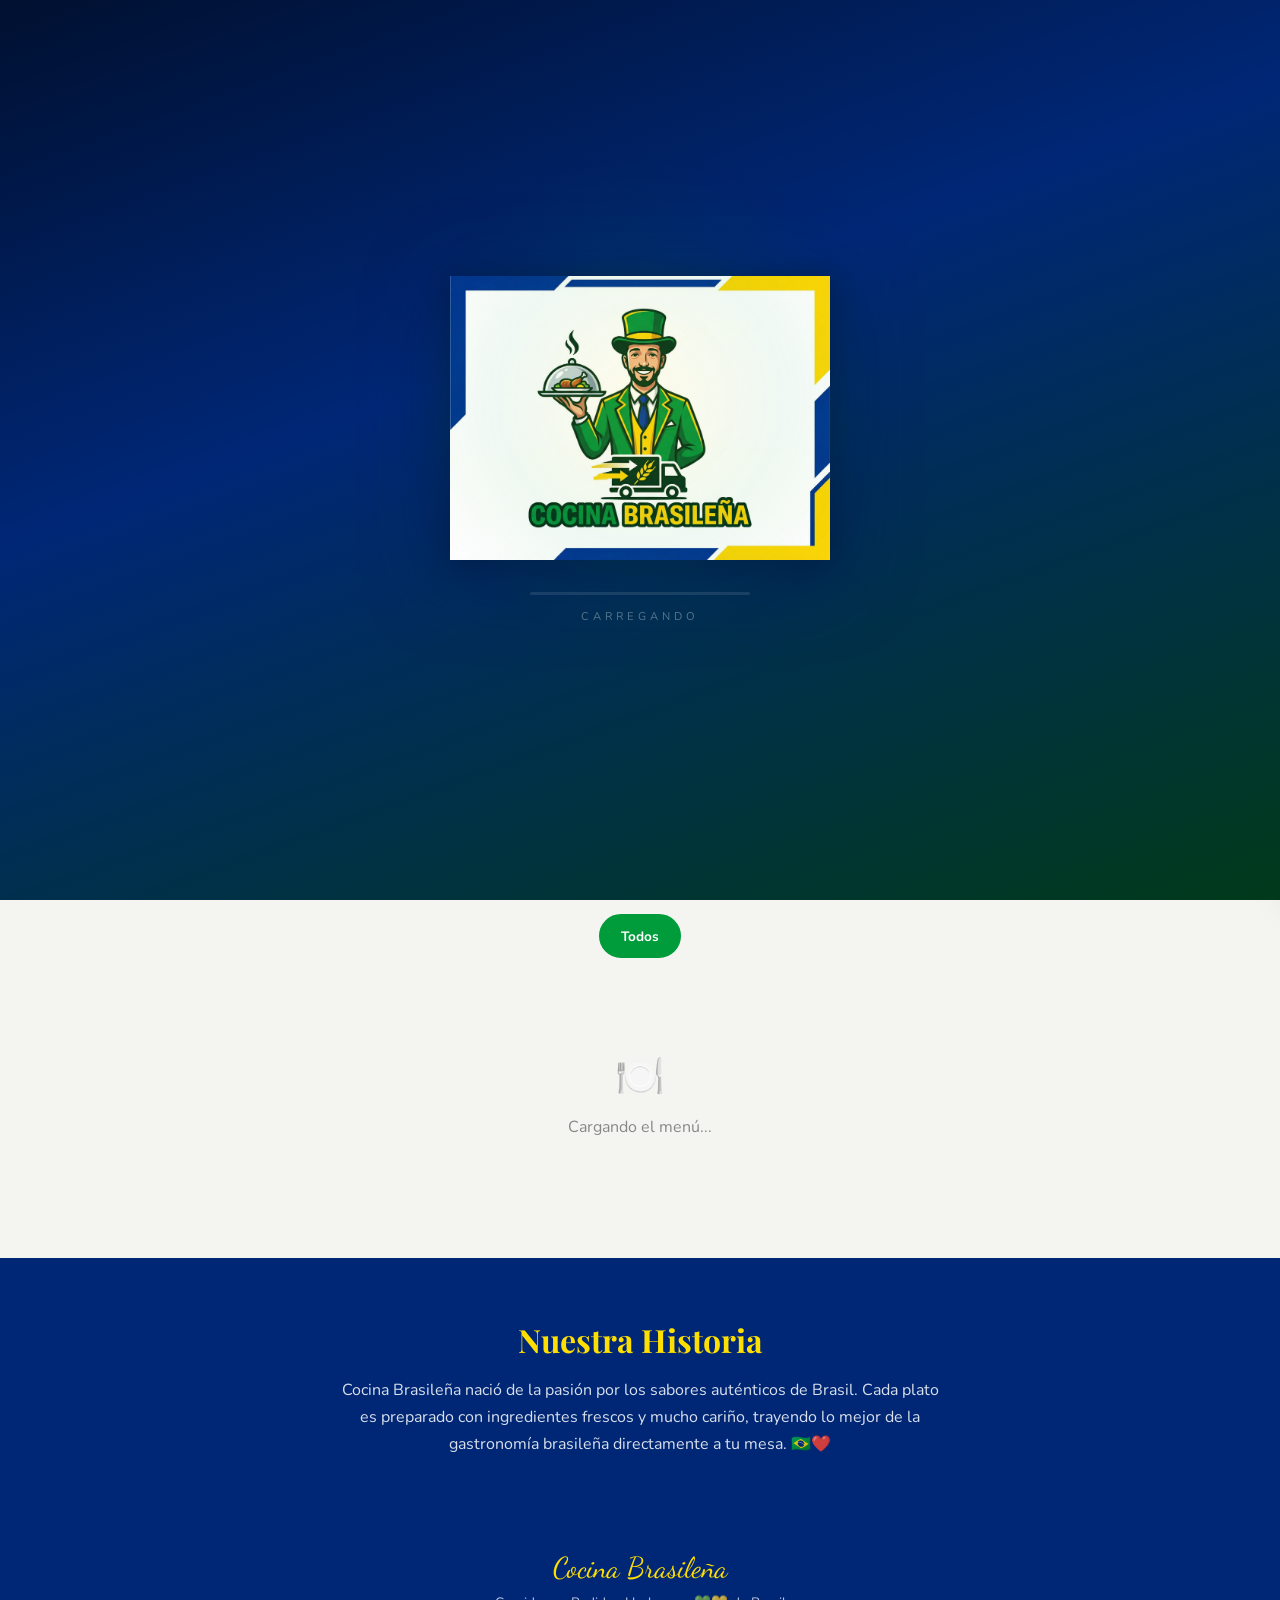
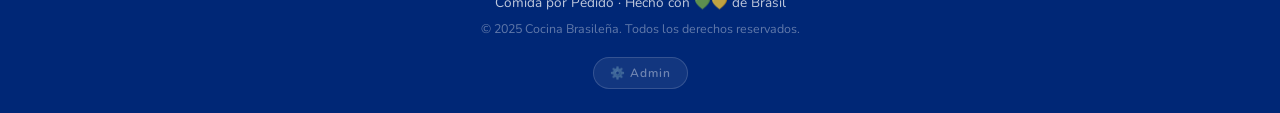
==== index.html @ b1b9028b "Add files via upload" ====
<!DOCTYPE html>
<html lang="es-AR">
<head>
  <meta charset="UTF-8">
  <meta name="viewport" content="width=device-width, initial-scale=1.0">
  <title>Cocina Brasileña — Comida por Pedido</title>
  <meta name="description" content="Los mejores sabores de Brasil, frescos y entregados para vos.">
  <link rel="icon" href="data:image/svg+xml,<svg xmlns='http://www.w3.org/2000/svg' viewBox='0 0 100 100'><text y='.9em' font-size='90'>🇧🇷</text></svg>">
  <link rel="stylesheet" href="css/style.css?v=1.8">
</head>
<body>

<!-- ═══════════════════════════════════════════
     LOADING SCREEN
══════════════════════════════════════════════ -->
<div id="loading-screen">

  <!-- Partículas flutuantes -->
  <div class="loading-particles" id="loading-particles"></div>

  <!-- Logo animado -->
  <div class="loading-logo-wrap">
    <img src="img/logo.png" alt="Cocina Brasileña" class="loading-logo-img" id="loading-logo">
    <div class="loading-logo-glow"></div>
  </div>

  <!-- Barra de progresso -->
  <div class="loading-bar-wrap">
    <div class="loading-bar"></div>
  </div>
  <div class="loading-dots">Carregando</div>
</div>

<!-- ═══════════════════════════════════════════
     STATUS BANNER
══════════════════════════════════════════════ -->
<div id="status-banner"></div>

<!-- ═══════════════════════════════════════════
     HEADER
══════════════════════════════════════════════ -->
<header class="site-header">
  <div class="header-top">
    <div class="logo-wrap">
      <img class="logo-img" src="" alt="Logo" style="display:none" onerror="this.style.display='none'">
      <div class="logo-name">
        Cocina Brasileña
        <small>Comida por Pedido</small>
      </div>
    </div>

    <div class="header-actions">
      <button class="btn-cart" title="Carrito">
        <svg width="18" height="18" viewBox="0 0 24 24" fill="none" stroke="currentColor" stroke-width="2.2" stroke-linecap="round" stroke-linejoin="round"><circle cx="9" cy="21" r="1"/><circle cx="20" cy="21" r="1"/><path d="M1 1h4l2.68 13.39a2 2 0 0 0 2 1.61h9.72a2 2 0 0 0 2-1.61L23 6H6"/></svg>
        <span class="btn-cart-label">Carrito</span>
        <span class="cart-count">0</span>
      </button>
      <button class="btn-hamburger" id="btn-hamburger" aria-label="Menú" aria-expanded="false">
        <span></span><span></span><span></span>
      </button>
    </div>
  </div>

  <nav class="main-nav" id="main-nav">
    <ul>
      <li><a href="#inicio" class="active">Inicio</a></li>
      <li><a href="#cardapio">Menú</a></li>
      <li><a href="#sobre">Nosotros</a></li>
    </ul>
  </nav>
  <!-- Overlay mobile para fechar o menu -->
  <div class="nav-overlay" id="nav-overlay"></div>
</header>

<!-- ═══════════════════════════════════════════
     HERO SLIDER
══════════════════════════════════════════════ -->
<section id="inicio" class="hero-slider">
  <div class="slides-track"></div>
  <button class="slider-btn prev">&#8249;</button>
  <button class="slider-btn next">&#8250;</button>
  <div class="slider-dots"></div>
</section>

<!-- ═══════════════════════════════════════════
     PRODUCTS
══════════════════════════════════════════════ -->
<section id="cardapio" class="products-section">
  <div class="section-title">
    <h2>Nuestro Menú</h2>
    <p>Hecho con amor, sabor y mucho condimento brasileño 🌶️</p>
  </div>

  <div class="categories-bar">
    <button class="cat-btn active" data-cat="todos">Todos</button>
  </div>

  <div id="products-grid" class="products-grid">
    <div style="grid-column:1/-1;text-align:center;padding:60px;color:#888">
      <div style="font-size:2.5rem;margin-bottom:12px">🍽️</div>
      <p>Cargando el menú...</p>
    </div>
  </div>
</section>

<section id="sobre" style="background:var(--azul);color:#fff;padding:60px 5%;text-align:center">
  <h2 style="font-family:var(--font-display);font-size:2rem;margin-bottom:16px;color:var(--amarelo)">Nuestra Historia</h2>
  <p style="max-width:600px;margin:0 auto;opacity:0.85;line-height:1.7">
    Cocina Brasileña nació de la pasión por los sabores auténticos de Brasil.
    Cada plato es preparado con ingredientes frescos y mucho cariño,
    trayendo lo mejor de la gastronomía brasileña directamente a tu mesa.
    🇧🇷❤️
  </p>
</section>

<footer>
  <div class="footer-logo">Cocina Brasileña</div>
  <p>Comida por Pedido · Hecho con 💚💛 de Brasil</p>
  <p style="margin-top:8px;font-size:0.78rem;opacity:0.5">© 2025 Cocina Brasileña. Todos los derechos reservados.</p>
  <a href="admin/index.html" class="footer-admin-link" title="Área administrativa">⚙️ Admin</a>
</footer>

<div id="cart-overlay" class="cart-overlay"></div>

<aside id="cart-drawer">
  <div class="cart-header">
    <h3>🛒 Mi Carrito</h3>
    <button class="cart-close">✕</button>
  </div>
  <div id="cart-items" class="cart-items"></div>
  <div class="cart-footer">
    <div class="cart-total">
      <span>Total del pedido</span>
      <span id="cart-total-value" class="cart-total-value">$ 0,00</span>
    </div>
    <button class="btn-checkout">
      📲 Finalizar Pedido por WhatsApp
    </button>
  </div>
</aside>

<div id="checkout-modal">
  <div class="modal-box">
    <div class="modal-header">
      <h3>📋 Datos de Entrega</h3>
      <p>Completá tus datos para finalizar el pedido</p>
    </div>
    <div class="modal-body">
      <div class="form-group">
        <label>👤 Tu Nombre</label>
        <input id="cust-name" type="text" placeholder="Nombre completo" required>
      </div>
      <div class="form-group">
        <label>📱 WhatsApp</label>
        <input id="cust-wpp" type="tel" placeholder="(11) 1234-5678" required>
      </div>
      <div class="form-group">
        <label>📍 Dirección de Entrega</label>
        <div class="address-row">
          <input id="cust-rua" type="text" placeholder="Nombre de la calle / avenida" required>
          <input id="cust-num" type="text" placeholder="Número" required>
        </div>
        <div style="margin-top:10px">
          <input id="cust-bairro" type="text" placeholder="Barrio" required>
        </div>
      </div>
    </div>
    <div class="modal-footer">
      <button class="btn-cancel">Volver</button>
      <button class="btn-confirm">
        <svg width="20" height="20" viewBox="0 0 24 24" fill="currentColor"><path d="M17.472 14.382c-.297-.149-1.758-.867-2.03-.967-.273-.099-.471-.148-.67.15-.197.297-.767.966-.94 1.164-.173.199-.347.223-.644.075-.297-.15-1.255-.463-2.39-1.475-.883-.788-1.48-1.761-1.653-2.059-.173-.297-.018-.458.13-.606.134-.133.298-.347.446-.52.149-.174.198-.298.298-.497.099-.198.05-.371-.025-.52-.075-.149-.669-1.612-.916-2.207-.242-.579-.487-.5-.669-.51-.173-.008-.371-.01-.57-.01-.198 0-.52.074-.792.372-.272.297-1.04 1.016-1.04 2.479 0 1.462 1.065 2.875 1.213 3.074.149.198 2.096 3.2 5.077 4.487.709.306 1.262.489 1.694.625.712.227 1.36.195 1.871.118.571-.085 1.758-.719 2.006-1.413.248-.694.248-1.289.173-1.413-.074-.124-.272-.198-.57-.347z"/><path d="M11.999 0C5.373 0 0 5.373 0 12c0 2.117.554 4.1 1.523 5.82L0 24l6.335-1.51A11.945 11.945 0 0012 24c6.627 0 12-5.373 12-12S18.627 0 12 0zm0 21.818a9.806 9.806 0 01-4.994-1.366l-.358-.214-3.762.898.936-3.673-.234-.376A9.808 9.808 0 012.182 12C2.182 6.57 6.57 2.182 12 2.182c5.429 0 9.818 4.388 9.818 9.818 0 5.43-4.39 9.818-9.819 9.818z"/></svg>
        Enviar por WhatsApp
      </button>
    </div>
  </div>
</div>

<div id="lightbox">
  <div class="lightbox-inner">
    <img id="lightbox-img" src="" alt="Imagen ampliada">
    <button class="lightbox-close">✕</button>
  </div>
</div>

<div id="toast-container" class="toast-container"></div>

<script type="module" src="js/main.js?v=1.8"></script>
</body>
</html>
---- css/style.css ----
/* ================================================
   COCINA BRASILEÑA — MAIN STYLES
   Tema: Verde Tropical · Ouro · Azul Anil
   ================================================ */

@import url('https://fonts.googleapis.com/css2?family=Playfair+Display:wght@400;700;900&family=Nunito:wght@300;400;600;700&family=Dancing+Script:wght@700&display=swap');

/* ─── CSS VARIABLES ─────────────────────────── */
:root {
  --verde:        #009C3B;
  --verde-escuro: #006828;
  --verde-claro:  #00B347;
  --amarelo:      #FFDF00;
  --amarelo-ouro: #F0B429;
  --azul:         #002776;
  --azul-claro:   #1a3a8a;
  --branco:       #FAFAF7;
  --preto:        #111111;
  --cinza-bg:     #F4F4F0;
  --cinza-texto:  #444;
  --sombra:       0 8px 32px rgba(0,39,118,0.13);
  --sombra-card:  0 4px 24px rgba(0,39,118,0.10);
  --radius:       16px;
  --radius-sm:    8px;
  --transition:   all 0.35s cubic-bezier(0.4,0,0.2,1);
  --font-display: 'Playfair Display', serif;
  --font-body:    'Nunito', sans-serif;
  --font-script:  'Dancing Script', cursive;
}

/* ─── RESET ─────────────────────────────────── */
*, *::before, *::after { box-sizing: border-box; margin: 0; padding: 0; }
html { scroll-behavior: smooth; }
body {
  font-family: var(--font-body);
  background: var(--cinza-bg);
  color: var(--preto);
  overflow-x: hidden;
}
img { display: block; max-width: 100%; }
a { text-decoration: none; color: inherit; }
button { cursor: pointer; border: none; background: none; font-family: inherit; }

/* ─── LOADING SCREEN ─────────────────────────── */
#loading-screen {
  position: fixed; inset: 0; z-index: 9999;
  background: linear-gradient(160deg, #001030 0%, #002776 40%, #003a1a 100%);
  display: flex; flex-direction: column;
  align-items: center; justify-content: center;
  gap: 0;
  transition: opacity 0.9s ease, visibility 0.9s ease;
  overflow: hidden;
}
#loading-screen.hidden { opacity: 0; visibility: hidden; pointer-events: none; }

/* Brilho radial no centro atrás do logo */
#loading-screen::after {
  content: '';
  position: absolute;
  width: 500px; height: 500px;
  top: 50%; left: 50%;
  transform: translate(-50%, -60%);
  background: radial-gradient(ellipse, rgba(255,223,0,0.08) 0%, rgba(0,156,59,0.06) 40%, transparent 70%);
  pointer-events: none;
  animation: glow-pulse 3s ease-in-out infinite;
}
@keyframes glow-pulse { 0%,100%{opacity:0.6; transform:translate(-50%,-60%) scale(1)} 50%{opacity:1; transform:translate(-50%,-60%) scale(1.15)} }

/* Partículas flutuantes */
.loading-particles { position: absolute; inset: 0; pointer-events: none; overflow: hidden; }
.loading-particle {
  position: absolute; border-radius: 50%;
  animation: ptcl-float linear infinite; opacity: 0;
}
@keyframes ptcl-float {
  0%   { transform: translateY(0) scale(0.3); opacity: 0; }
  12%  { opacity: 0.65; }
  88%  { opacity: 0.1; }
  100% { transform: translateY(-140px) scale(1.2); opacity: 0; }
}

/* ── LOGO WRAP ── */
.loading-logo-wrap {
  position: relative;
  margin-bottom: 32px;
  animation: logo-entrance 1s cubic-bezier(0.34, 1.56, 0.64, 1) both 0.2s;
}
@keyframes logo-entrance {
  from { opacity: 0; transform: translateY(-30px) scale(0.82); }
  to   { opacity: 1; transform: translateY(0) scale(1); }
}

/* Halo de brilho atrás do logo */
.loading-logo-glow {
  position: absolute;
  inset: -20px;
  border-radius: 50%;
  background: radial-gradient(ellipse, rgba(255,223,0,0.22) 0%, rgba(0,156,59,0.12) 50%, transparent 72%);
  animation: halo-pulse 2.6s ease-in-out infinite;
  pointer-events: none;
  z-index: 0;
}
@keyframes halo-pulse {
  0%,100% { transform: scale(1);    opacity: 0.8; }
  50%     { transform: scale(1.12); opacity: 1;   }
}

/* Logo em si */
.loading-logo-img {
  position: relative; z-index: 1;
  width: clamp(260px, 40vw, 380px);
  height: auto;
  display: block;
  animation: logo-float 3.8s ease-in-out infinite 1s,
             logo-shine 4s ease-in-out infinite 0.5s;
  filter: drop-shadow(0 12px 40px rgba(0,39,118,0.5)) drop-shadow(0 4px 16px rgba(0,0,0,0.4));
}
/* Flutuação suave */
@keyframes logo-float {
  0%,100% { transform: translateY(0px);  }
  50%     { transform: translateY(-9px); }
}
/* Brilho pulsante (brightness) */
@keyframes logo-shine {
  0%,100% { filter: drop-shadow(0 12px 40px rgba(0,39,118,0.5)) drop-shadow(0 4px 16px rgba(0,0,0,0.4)) brightness(1); }
  50%     { filter: drop-shadow(0 16px 50px rgba(255,223,0,0.35)) drop-shadow(0 6px 20px rgba(0,0,0,0.3)) brightness(1.06); }
}

/* Barra de progresso */
.loading-bar-wrap {
  width: 220px; height: 3px;
  background: rgba(255,255,255,0.1);
  border-radius: 99px; overflow: hidden;
  margin-bottom: 14px;
  animation: logo-entrance 1s ease both 0.7s;
}
.loading-bar {
  height: 100%; width: 0%;
  background: linear-gradient(90deg, #009C3B 0%, #FFDF00 50%, #009C3B 100%);
  background-size: 200% 100%;
  border-radius: 99px;
  transition: width 0.35s ease;
  animation: bar-shimmer 1.8s linear infinite;
}
@keyframes bar-shimmer { 0%{background-position:200% 0} 100%{background-position:-200% 0} }

.loading-dots {
  font-family: var(--font-body); font-size: 0.7rem;
  color: rgba(255,255,255,0.35); letter-spacing: 4px; text-transform: uppercase;
  animation: dots-blink 1.8s ease-in-out infinite, logo-entrance 1s ease both 0.85s;
}
@keyframes dots-blink { 0%,100%{opacity:0.35} 50%{opacity:0.85} }

/* STATUS BANNER ─────────────────────────────── */
#status-banner {
  display: none; width: 100%;
  padding: 10px 24px;
  text-align: center;
  font-weight: 700; font-size: 1rem;
  letter-spacing: 1px;
  position: relative; z-index: 100;
}
#status-banner.aberto { display: block; background: var(--verde); color: #fff; }
#status-banner.cerrado { display: block; background: #c0392b; color: #fff; }

/* ─── HEADER ─────────────────────────────────── */
.site-header {
  background: var(--azul);
  position: sticky; top: 0; z-index: 500;
  box-shadow: 0 2px 20px rgba(0,39,118,0.25);
}
.header-top {
  display: flex; align-items: center;
  justify-content: space-between;
  padding: 12px 5%;
  gap: 16px;
}
.logo-wrap { display: flex; align-items: center; gap: 14px; }
.logo-wrap img { height: 52px; width: auto; border-radius: 50%; object-fit: cover; }
.logo-name {
  font-family: var(--font-script);
  font-size: 1.7rem; color: var(--amarelo);
  line-height: 1;
}
.logo-name small { display: block; font-size: 0.7rem; color: rgba(255,255,255,0.7); font-family: var(--font-body); letter-spacing: 3px; font-weight: 600; }

.header-actions { display: flex; align-items: center; gap: 16px; }
.btn-cart {
  position: relative;
  background: var(--amarelo);
  color: var(--azul);
  padding: 10px 22px;
  border-radius: 99px;
  font-weight: 700; font-size: 0.95rem;
  display: flex; align-items: center; gap: 8px;
  transition: var(--transition);
  box-shadow: 0 2px 12px rgba(255,223,0,0.3);
}
.btn-cart:hover { background: var(--amarelo-ouro); transform: translateY(-2px); }
.cart-count {
  position: absolute; top: -6px; right: -8px;
  background: var(--verde); color: #fff;
  font-size: 0.72rem; font-weight: 700;
  width: 20px; height: 20px;
  border-radius: 50%; display: flex; align-items: center; justify-content: center;
  border: 2px solid var(--azul);
  transition: transform 0.2s;
}
.cart-count.bump { animation: bump 0.3s ease; }
@keyframes bump { 0%{transform:scale(1)} 50%{transform:scale(1.5)} 100%{transform:scale(1)} }

nav.main-nav { background: var(--verde-escuro); padding: 0 5%; }
nav.main-nav ul { list-style: none; display: flex; gap: 0; }
nav.main-nav li a {
  display: block; padding: 12px 18px;
  color: rgba(255,255,255,0.85); font-weight: 600; font-size: 0.88rem;
  letter-spacing: 0.5px; text-transform: uppercase;
  transition: var(--transition); border-bottom: 3px solid transparent;
}
nav.main-nav li a:hover,
nav.main-nav li a.active { color: var(--amarelo); border-bottom-color: var(--amarelo); }

/* ─── HERO SLIDER ─────────────────────────────── */
.hero-slider {
  position: relative; overflow: hidden;
  height: clamp(320px, 55vw, 600px);
  background: var(--azul);
}
.slides-track { display: flex; height: 100%; transition: transform 0.7s cubic-bezier(0.77,0,0.175,1); }
.slide {
  min-width: 100%; height: 100%;
  position: relative; flex-shrink: 0;
}
.slide img {
  width: 100%; height: 100%;
  object-fit: cover;
}
/* Overlay e caption removidos — slide em primeiro plano limpo */
.slide-overlay { display: none; }
.slide-caption  { display: none; }

.slider-btn {
  position: absolute; top: 50%; transform: translateY(-50%);
  background: rgba(255,255,255,0.15); backdrop-filter: blur(6px);
  color: #fff; width: 44px; height: 44px;
  border-radius: 50%; font-size: 1.2rem;
  display: flex; align-items: center; justify-content: center;
  transition: var(--transition); z-index: 10; border: 1px solid rgba(255,255,255,0.3);
}
.slider-btn:hover { background: var(--amarelo); color: var(--azul); }
.slider-btn.prev { left: 16px; }
.slider-btn.next { right: 16px; }

.slider-dots { position: absolute; bottom: 14px; left: 50%; transform: translateX(-50%); display: flex; gap: 8px; }
.dot {
  width: 8px; height: 8px; border-radius: 50%;
  background: rgba(255,255,255,0.5); transition: var(--transition);
}
.dot.active { background: var(--amarelo); width: 24px; border-radius: 99px; }

/* ─── SECTION TITLE ──────────────────────────── */
.section-title {
  text-align: center; padding: 60px 5% 36px;
}
.section-title h2 {
  font-family: var(--font-display);
  font-size: clamp(1.8rem, 4vw, 2.6rem);
  color: var(--azul);
  position: relative; display: inline-block;
}
.section-title h2::after {
  content: '';
  display: block; margin: 10px auto 0;
  width: 60px; height: 4px;
  background: linear-gradient(90deg, var(--verde), var(--amarelo));
  border-radius: 99px;
}
.section-title p { color: var(--cinza-texto); margin-top: 12px; font-size: 1.05rem; }

/* ─── PRODUCTS GRID ──────────────────────────── */
.products-section { padding: 0 4% 60px; }
.categories-bar {
  display: flex; gap: 10px; flex-wrap: wrap;
  justify-content: center; margin-bottom: 32px;
}
.cat-btn {
  padding: 8px 20px; border-radius: 99px;
  border: 2px solid var(--verde);
  color: var(--verde); font-weight: 700; font-size: 0.85rem;
  transition: var(--transition);
}
.cat-btn:hover, .cat-btn.active {
  background: var(--verde); color: #fff;
}

.products-grid {
  display: grid;
  grid-template-columns: repeat(auto-fill, minmax(270px, 1fr));
  gap: 28px;
}
.product-card {
  background: #fff; border-radius: var(--radius);
  overflow: hidden; box-shadow: var(--sombra-card);
  transition: var(--transition); position: relative;
  display: flex; flex-direction: column;
}
.product-card:hover { transform: translateY(-6px); box-shadow: var(--sombra); }

.product-img-wrap {
  position: relative; overflow: hidden;
  aspect-ratio: 4/3; cursor: zoom-in;
}
.product-img-wrap img {
  width: 100%; height: 100%;
  object-fit: cover; transition: transform 0.5s ease;
}
.product-card:hover .product-img-wrap img { transform: scale(1.06); }

.product-badge {
  position: absolute; top: 12px; left: 12px;
  background: var(--verde); color: #fff;
  font-size: 0.72rem; font-weight: 700;
  padding: 4px 10px; border-radius: 99px;
  letter-spacing: 0.5px; text-transform: uppercase;
}

.product-zoom-btn {
  position: absolute; bottom: 12px; right: 12px;
  background: rgba(255,255,255,0.9); color: var(--azul);
  width: 36px; height: 36px; border-radius: 50%;
  display: flex; align-items: center; justify-content: center;
  font-size: 1rem; opacity: 0; transition: var(--transition);
  box-shadow: 0 2px 8px rgba(0,0,0,0.15);
}
.product-card:hover .product-zoom-btn { opacity: 1; }

.product-info {
  padding: 18px 20px 20px;
  flex: 1; display: flex; flex-direction: column;
}
.product-name {
  font-family: var(--font-display);
  font-size: 1.15rem; font-weight: 700;
  color: var(--azul); margin-bottom: 6px;
}
.product-desc {
  font-size: 0.875rem; color: var(--cinza-texto);
  line-height: 1.5; flex: 1; margin-bottom: 14px;
}
.product-footer {
  display: flex; align-items: center;
  justify-content: space-between; gap: 10px;
}
.product-price {
  font-family: var(--font-display);
  font-size: 1.4rem; font-weight: 900;
  color: var(--verde-escuro);
}
.product-price span { font-size: 0.8rem; font-family: var(--font-body); font-weight: 600; }

.btn-add {
  background: var(--verde);
  color: #fff; padding: 9px 18px;
  border-radius: 99px; font-weight: 700; font-size: 0.85rem;
  display: flex; align-items: center; gap: 6px;
  transition: var(--transition); white-space: nowrap;
}
.btn-add:hover { background: var(--verde-escuro); transform: scale(1.04); }

/* ─── LIGHTBOX ────────────────────────────────── */
#lightbox {
  position: fixed; inset: 0; z-index: 2000;
  background: rgba(0,0,0,0.92);
  display: flex; align-items: center; justify-content: center;
  opacity: 0; visibility: hidden;
  transition: var(--transition);
}
#lightbox.active { opacity: 1; visibility: visible; }
.lightbox-inner { position: relative; max-width: 90vw; max-height: 90vh; }
.lightbox-inner img {
  max-width: 90vw; max-height: 85vh;
  border-radius: var(--radius);
  object-fit: contain;
  box-shadow: 0 24px 80px rgba(0,0,0,0.6);
}
.lightbox-close {
  position: absolute; top: -14px; right: -14px;
  background: #fff; color: var(--azul);
  width: 36px; height: 36px; border-radius: 50%;
  font-size: 1.2rem; display: flex; align-items: center; justify-content: center;
  box-shadow: 0 2px 12px rgba(0,0,0,0.3); transition: var(--transition);
}
.lightbox-close:hover { background: var(--amarelo); }

/* ─── CART DRAWER ─────────────────────────────── */
#cart-drawer {
  position: fixed; top: 0; right: -420px; z-index: 1500;
  width: 400px; max-width: 100vw; height: 100vh;
  background: #fff; box-shadow: -8px 0 40px rgba(0,39,118,0.15);
  display: flex; flex-direction: column;
  transition: right 0.4s cubic-bezier(0.4,0,0.2,1);
}
#cart-drawer.open { right: 0; }

.cart-overlay {
  position: fixed; inset: 0; z-index: 1400;
  background: rgba(0,0,0,0.45); backdrop-filter: blur(3px);
  opacity: 0; visibility: hidden; transition: var(--transition);
}
.cart-overlay.active { opacity: 1; visibility: visible; }

.cart-header {
  background: var(--azul); color: #fff;
  padding: 20px 24px;
  display: flex; align-items: center; justify-content: space-between;
}
.cart-header h3 { font-family: var(--font-display); font-size: 1.2rem; display: flex; align-items: center; gap: 10px; }
.cart-close { color: #fff; font-size: 1.4rem; transition: var(--transition); }
.cart-close:hover { color: var(--amarelo); transform: rotate(90deg); }

.cart-items { flex: 1; overflow-y: auto; padding: 16px; }
.cart-empty {
  text-align: center; padding: 60px 20px;
  color: var(--cinza-texto);
}
.cart-empty .empty-icon { font-size: 3rem; margin-bottom: 12px; }

.cart-item {
  display: flex; gap: 14px; align-items: center;
  padding: 14px 0; border-bottom: 1px solid #eee;
  animation: fade-in 0.3s ease;
}
@keyframes fade-in { from{opacity:0;transform:translateX(20px)} to{opacity:1;transform:translateX(0)} }
.cart-item-img {
  width: 70px; height: 70px; border-radius: var(--radius-sm);
  object-fit: cover; flex-shrink: 0;
}
.cart-item-info { flex: 1; }
.cart-item-name { font-weight: 700; color: var(--azul); font-size: 0.92rem; margin-bottom: 4px; }
.cart-item-price { color: var(--verde-escuro); font-weight: 700; font-size: 1rem; }
.cart-item-controls { display: flex; align-items: center; gap: 8px; margin-top: 8px; }
.qty-btn {
  width: 28px; height: 28px; border-radius: 50%;
  background: var(--cinza-bg); color: var(--azul);
  display: flex; align-items: center; justify-content: center;
  font-size: 1rem; font-weight: 700; transition: var(--transition);
}
.qty-btn:hover { background: var(--verde); color: #fff; }
.qty-val { font-weight: 700; min-width: 24px; text-align: center; }
.cart-item-remove { color: #c0392b; font-size: 1.1rem; margin-left: auto; transition: var(--transition); }
.cart-item-remove:hover { transform: scale(1.2); }

.cart-footer { padding: 20px 24px; border-top: 2px solid #eee; background: var(--cinza-bg); }
.cart-total { display: flex; justify-content: space-between; align-items: center; margin-bottom: 16px; }
.cart-total span:first-child { font-size: 1rem; color: var(--cinza-texto); font-weight: 600; }
.cart-total-value { font-family: var(--font-display); font-size: 1.6rem; color: var(--azul); font-weight: 900; }
.btn-checkout {
  width: 100%; padding: 15px;
  background: linear-gradient(135deg, var(--verde), var(--verde-claro));
  color: #fff; border-radius: var(--radius);
  font-size: 1rem; font-weight: 700;
  display: flex; align-items: center; justify-content: center; gap: 8px;
  transition: var(--transition); box-shadow: 0 4px 20px rgba(0,156,59,0.3);
}
.btn-checkout:hover { transform: translateY(-2px); box-shadow: 0 8px 28px rgba(0,156,59,0.4); }

/* ─── CHECKOUT MODAL ─────────────────────────── */
#checkout-modal {
  position: fixed; inset: 0; z-index: 3000;
  background: rgba(0,0,0,0.6); backdrop-filter: blur(6px);
  display: flex; align-items: center; justify-content: center;
  opacity: 0; visibility: hidden; transition: var(--transition);
  padding: 20px;
}
#checkout-modal.active { opacity: 1; visibility: visible; }
.modal-box {
  background: #fff; border-radius: var(--radius);
  width: 100%; max-width: 500px;
  overflow: hidden; box-shadow: var(--sombra);
  animation: modal-in 0.4s cubic-bezier(0.34,1.56,0.64,1) both;
}
@keyframes modal-in { from{opacity:0;transform:scale(0.85)} to{opacity:1;transform:scale(1)} }
.modal-header {
  background: linear-gradient(135deg, var(--azul), var(--azul-claro));
  color: #fff; padding: 24px 28px;
}
.modal-header h3 { font-family: var(--font-display); font-size: 1.4rem; }
.modal-header p { opacity: 0.8; font-size: 0.88rem; margin-top: 4px; }
.modal-body { padding: 28px; }
.form-group { margin-bottom: 18px; }
.form-group label { display: block; font-weight: 700; margin-bottom: 6px; font-size: 0.875rem; color: var(--azul); }
.form-group input, .form-group textarea {
  width: 100%; padding: 12px 16px;
  border: 2px solid #e0e0e0; border-radius: var(--radius-sm);
  font-family: var(--font-body); font-size: 0.95rem;
  transition: var(--transition); outline: none;
}
.form-group input:focus, .form-group textarea:focus { border-color: var(--verde); box-shadow: 0 0 0 3px rgba(0,156,59,0.12); }
.address-row { display: grid; grid-template-columns: 2fr 1fr; gap: 12px; }
.modal-footer { padding: 0 28px 28px; display: flex; gap: 12px; }
.btn-cancel { flex: 1; padding: 13px; border-radius: var(--radius-sm); border: 2px solid #ddd; font-weight: 700; color: var(--cinza-texto); transition: var(--transition); }
.btn-cancel:hover { border-color: #c0392b; color: #c0392b; }
.btn-confirm {
  flex: 2; padding: 13px;
  background: #25D366; color: #fff;
  border-radius: var(--radius-sm); font-weight: 700;
  display: flex; align-items: center; justify-content: center; gap: 8px;
  transition: var(--transition); font-size: 0.95rem;
}
.btn-confirm:hover { background: #1fb758; transform: translateY(-1px); }

/* ─── FOOTER ──────────────────────────────────── */
footer {
  background: var(--azul);
  color: rgba(255,255,255,0.75);
  text-align: center; padding: 32px 5% 24px;
  position: relative;
}
footer .footer-logo {
  font-family: var(--font-script); font-size: 1.8rem;
  color: var(--amarelo); margin-bottom: 8px;
}
footer p { font-size: 0.85rem; }

/* Link admin — discreto no rodapé */
.footer-admin-link {
  display: inline-block;
  margin-top: 20px;
  padding: 7px 16px;
  background: rgba(255,255,255,0.07);
  border: 1px solid rgba(255,255,255,0.15);
  border-radius: 99px;
  color: rgba(255,255,255,0.4);
  font-size: 0.75rem;
  font-weight: 600;
  letter-spacing: 1px;
  text-decoration: none;
  transition: var(--transition);
}
.footer-admin-link:hover {
  background: rgba(255,255,255,0.14);
  color: rgba(255,255,255,0.8);
}

/* ─── SCROLLBAR ───────────────────────────────── */
::-webkit-scrollbar { width: 6px; }
::-webkit-scrollbar-track { background: #f1f1f1; }
::-webkit-scrollbar-thumb { background: var(--verde); border-radius: 99px; }

/* ─── TOAST ───────────────────────────────────── */
.toast-container { position: fixed; bottom: 24px; right: 24px; z-index: 9998; display: flex; flex-direction: column; gap: 10px; }
.toast {
  background: var(--azul); color: #fff;
  padding: 14px 20px; border-radius: var(--radius-sm);
  box-shadow: var(--sombra); font-weight: 600; font-size: 0.9rem;
  display: flex; align-items: center; gap: 10px;
  animation: toast-in 0.35s ease, toast-out 0.35s ease 2.5s forwards;
  border-left: 4px solid var(--amarelo);
}
@keyframes toast-in { from{opacity:0;transform:translateX(60px)} to{opacity:1;transform:translateX(0)} }
@keyframes toast-out { to{opacity:0;transform:translateX(60px)} }

/* ══════════════════════════════════════════════
   HAMBURGER MENU
══════════════════════════════════════════════ */
.btn-hamburger {
  display: none;
  flex-direction: column; justify-content: center; align-items: center;
  gap: 5px;
  width: 42px; height: 42px;
  background: rgba(255,255,255,0.1);
  border: 1px solid rgba(255,255,255,0.18);
  border-radius: var(--radius-sm);
  cursor: pointer; padding: 0;
  transition: var(--transition);
  flex-shrink: 0;
}
.btn-hamburger:hover { background: rgba(255,255,255,0.18); }
.btn-hamburger span {
  display: block; width: 22px; height: 2px;
  background: #fff; border-radius: 99px;
  transition: transform 0.35s ease, opacity 0.35s ease, width 0.35s ease;
  transform-origin: center;
}
/* Animação X ao abrir */
.btn-hamburger.active span:nth-child(1) { transform: translateY(7px) rotate(45deg); }
.btn-hamburger.active span:nth-child(2) { opacity: 0; width: 0; }
.btn-hamburger.active span:nth-child(3) { transform: translateY(-7px) rotate(-45deg); }

/* Overlay escuro quando menu aberto no mobile */
.nav-overlay {
  display: none;
  position: fixed; inset: 0; z-index: 490;
  background: rgba(0,0,0,0.5);
  backdrop-filter: blur(2px);
  opacity: 0; transition: opacity 0.3s ease;
}
.nav-overlay.active { opacity: 1; }

/* ══════════════════════════════════════════════
   RESPONSIVE — MOBILE FIRST
   Breakpoints: 480 · 640 · 768 · 1024
══════════════════════════════════════════════ */

/* ─── Touch targets — sempre mínimo 44px ────── */
.btn-add, .btn-cart, .qty-btn, .cat-btn,
.slider-btn, .cart-close, .lightbox-close,
.btn-checkout, .btn-confirm, .btn-cancel {
  min-height: 44px;
  touch-action: manipulation; /* elimina delay de 300ms no iOS */
  -webkit-tap-highlight-color: transparent;
}
.btn-add {
  min-width: 44px;
  cursor: pointer;
  user-select: none;
}
/* Garante que o produto-img-wrap não bloqueie o botão */
.product-img-wrap { cursor: zoom-in; }
.product-footer { position: relative; z-index: 1; }

/* ─── 1024px e abaixo (tablet landscape) ───── */
@media (max-width: 1024px) {
  .products-grid { grid-template-columns: repeat(auto-fill, minmax(230px, 1fr)); gap: 20px; }
}

/* ─── 768px e abaixo (tablet portrait) ─────── */
@media (max-width: 768px) {
  /* Header */
  .header-top { padding: 10px 4%; }
  .logo-name { font-size: 1.25rem; }
  .logo-name small { font-size: 0.62rem; letter-spacing: 2px; }
  .btn-cart-label { display: none; }
  .btn-cart { padding: 10px 14px; gap: 6px; }

  /* Hamburger visível */
  .btn-hamburger { display: flex; }

  /* Nav mobile — gaveta lateral */
  nav.main-nav {
    position: fixed;
    top: 0; right: -280px;
    width: 280px; height: 100vh;
    background: var(--azul);
    z-index: 500;
    padding: 80px 0 40px;
    transition: right 0.38s cubic-bezier(0.4,0,0.2,1);
    box-shadow: -8px 0 32px rgba(0,0,0,0.3);
    overflow-y: auto;
  }
  nav.main-nav.open { right: 0; }
  nav.main-nav ul { flex-direction: column; gap: 0; }
  nav.main-nav li a {
    padding: 16px 28px;
    font-size: 1rem; min-height: 54px;
    display: flex; align-items: center;
    border-left: none;
    border-bottom: 1px solid rgba(255,255,255,0.07);
  }
  nav.main-nav li a.active {
    background: rgba(255,255,255,0.08);
    padding-left: 36px;
  }
  .nav-overlay { display: block; }

  /* Slider */
  .hero-slider { height: clamp(200px, 50vw, 360px); }

  /* Products */
  .products-section { padding: 0 3% 48px; }
  .section-title { padding: 36px 4% 20px; }
  .section-title h2 { font-size: clamp(1.4rem, 5vw, 2rem); }
  .products-grid { grid-template-columns: repeat(auto-fill, minmax(190px, 1fr)); gap: 16px; }

  /* Produto card — botão ocupa linha inteira em tablets pequenos */
  .product-footer { flex-direction: column; align-items: flex-start; gap: 10px; }
  .btn-add { width: 100%; justify-content: center; font-size: 0.88rem; }

  /* Cart drawer */
  #cart-drawer { width: 100vw; right: -100vw; }

  /* Checkout modal */
  .modal-box { margin: 8px; max-height: 96vh; overflow-y: auto; }
  .address-row { grid-template-columns: 1fr; }
  .modal-footer { flex-direction: column; }
  .btn-cancel { order: 2; }
  .btn-confirm { order: 1; }

  /* Sobre */
  #sobre { padding: 48px 5%; }
}

/* ─── 480px e abaixo (celular padrão) ───────── */
@media (max-width: 480px) {
  /* Header compacto */
  .header-top { padding: 8px 3%; gap: 8px; }
  .logo-wrap img { height: 36px; }
  .logo-name { font-size: 1.05rem; }
  .btn-cart { padding: 8px 12px; font-size: 0.82rem; }

  /* Loading */
  .loading-logo-img { width: clamp(190px, 72vw, 290px); }

  /* Hero */
  .hero-slider { height: clamp(170px, 52vw, 260px); }
  .slider-btn { width: 38px; height: 38px; font-size: 1rem; }

  /* Grid produtos 2 colunas */
  .products-grid { grid-template-columns: 1fr 1fr; gap: 10px; }
  .product-name { font-size: 0.95rem; }
  .product-desc { font-size: 0.78rem; }
  .product-price { font-size: 1.15rem; }
  .product-info { padding: 12px 12px 14px; }
  .product-footer { gap: 8px; }
  .btn-add { padding: 10px 8px; font-size: 0.8rem; border-radius: 10px; }

  /* Categorias scroll horizontal */
  .categories-bar {
    gap: 7px; padding: 0 3% 4px;
    overflow-x: auto; flex-wrap: nowrap;
    justify-content: flex-start;
    -webkit-overflow-scrolling: touch;
    scrollbar-width: none;
  }
  .categories-bar::-webkit-scrollbar { display: none; }
  .cat-btn { flex-shrink: 0; padding: 8px 14px; font-size: 0.78rem; min-height: 38px; }

  /* Cart */
  .cart-header h3 { font-size: 1rem; }
  .cart-total-value { font-size: 1.3rem; }
  .cart-item-img { width: 58px; height: 58px; }

  /* Checkout */
  .modal-box { margin: 4px; border-radius: 12px 12px 0 0; }
  #checkout-modal { align-items: flex-end; padding: 0; }
  .modal-body { padding: 18px 16px; }
  .modal-footer { padding: 0 16px 20px; gap: 8px; }
  .modal-header { padding: 18px 16px; }
  .modal-header h3 { font-size: 1.1rem; }

  /* Toast */
  .toast-container { left: 10px; right: 10px; bottom: 14px; }
  .toast { font-size: 0.82rem; padding: 11px 14px; }

  /* Section */
  .section-title { padding: 28px 4% 16px; }
  .products-section { padding: 0 3% 36px; }

  /* Sobre */
  #sobre { padding: 40px 4%; font-size: 0.92rem; }
  #sobre h2 { font-size: 1.5rem !important; }
}

/* ─── 360px e abaixo (celulares pequenos) ───── */
@media (max-width: 360px) {
  .logo-name { font-size: 0.95rem; }
  .logo-name small { display: none; }
  .products-grid { grid-template-columns: 1fr 1fr; gap: 8px; }
  .product-info { padding: 10px 10px 12px; }
  .product-name { font-size: 0.88rem; }
  .product-price { font-size: 1rem; }
  .btn-add { font-size: 0.75rem; padding: 9px 6px; }
  .hero-slider { height: 160px; }
  .section-title h2 { font-size: 1.25rem !important; }
}

/* ─── Landscape mobile ──────────────────────── */
@media (max-width: 768px) and (orientation: landscape) {
  .hero-slider { height: clamp(140px, 40vh, 240px); }
  nav.main-nav { padding-top: 55px; }
  .loading-logo-img { width: clamp(130px, 28vh, 200px); }
  .loading-bar-wrap { margin-bottom: 6px; }
  #checkout-modal { align-items: center; padding: 10px; }
  .modal-box { max-height: 92vh; }
}

/* ─── Touch: remove hover effects que atrapalham no mobile ── */
@media (hover: none) and (pointer: coarse) {
  .product-card:hover { transform: none; box-shadow: var(--sombra-card); }
  .product-card:hover .product-img-wrap img { transform: none; }
  .product-card:active { transform: scale(0.98); }
  .product-zoom-btn { opacity: 1; } /* sempre visível no touch */
  .btn-add:hover { transform: none; background: var(--verde); }
  .btn-add:active { background: var(--verde-escuro); transform: scale(0.97); }
  .btn-cart:hover { transform: none; }
  .btn-cart:active { opacity: 0.85; }
}

/* ─── Acessibilidade — reduced motion ───────── */
@media (prefers-reduced-motion: reduce) {
  *, *::before, *::after {
    animation-duration: 0.01ms !important;
    transition-duration: 0.2s !important;
  }
}
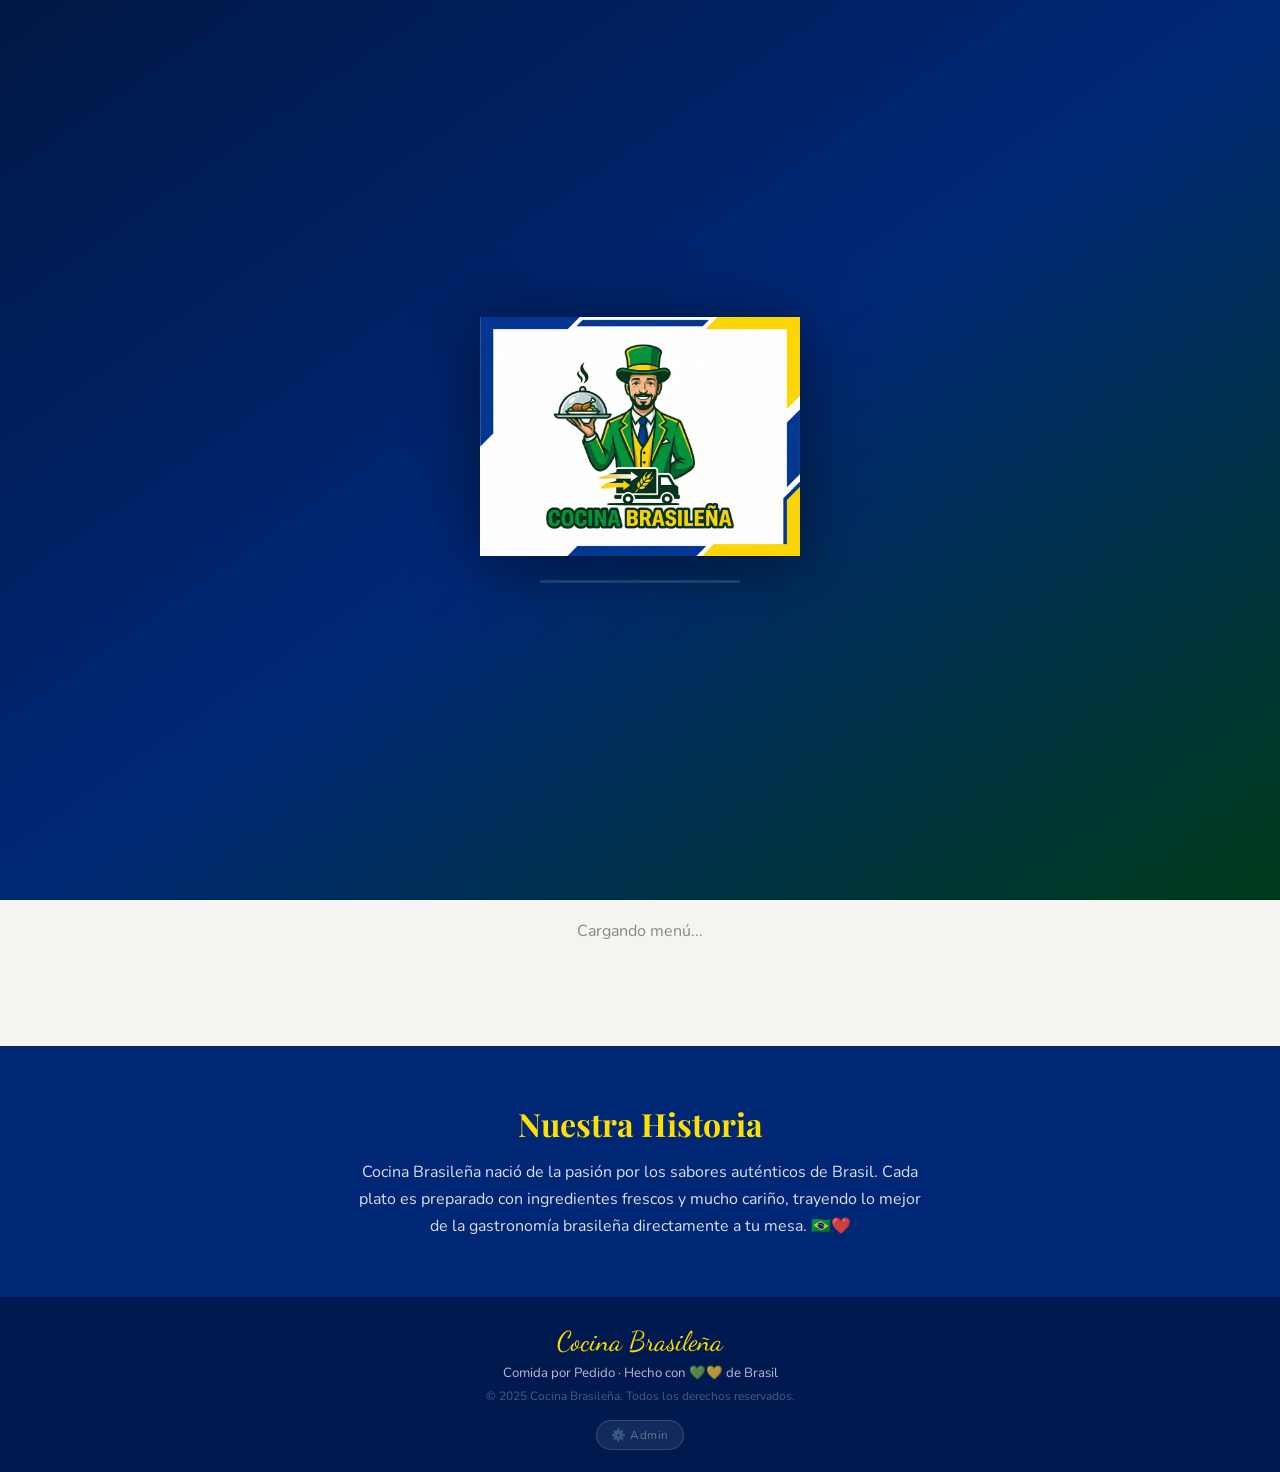
==== commit b299d40f: "Add files via upload" ====
--- a/index.html
+++ b/index.html
@@ -5,185 +5,475 @@
   <meta name="viewport" content="width=device-width, initial-scale=1.0">
   <title>Cocina Brasileña — Comida por Pedido</title>
   <meta name="description" content="Los mejores sabores de Brasil, frescos y entregados para vos.">
-  <link rel="icon" href="data:image/svg+xml,<svg xmlns='http://www.w3.org/2000/svg' viewBox='0 0 100 100'><text y='.9em' font-size='90'>🇧🇷</text></svg>">
-  <link rel="stylesheet" href="css/style.css?v=1.8">
+  <link rel="stylesheet" href="css/style.css">
 </head>
 <body>
 
-<!-- ═══════════════════════════════════════════
-     LOADING SCREEN
-══════════════════════════════════════════════ -->
-<div id="loading-screen">
-
-  <!-- Partículas flutuantes -->
-  <div class="loading-particles" id="loading-particles"></div>
-
-  <!-- Logo animado -->
-  <div class="loading-logo-wrap">
-    <img src="img/logo.png" alt="Cocina Brasileña" class="loading-logo-img" id="loading-logo">
-    <div class="loading-logo-glow"></div>
-  </div>
-
-  <!-- Barra de progresso -->
-  <div class="loading-bar-wrap">
-    <div class="loading-bar"></div>
-  </div>
-  <div class="loading-dots">Carregando</div>
+<!-- LOADING -->
+<div id="loading">
+  <img src="img/logo.png" alt="Cocina Brasileña">
+  <div class="load-bar-bg"><div class="load-bar" id="load-bar"></div></div>
 </div>
 
-<!-- ═══════════════════════════════════════════
-     STATUS BANNER
-══════════════════════════════════════════════ -->
+<!-- STATUS -->
 <div id="status-banner"></div>
 
-<!-- ═══════════════════════════════════════════
-     HEADER
-══════════════════════════════════════════════ -->
+<!-- HEADER -->
 <header class="site-header">
   <div class="header-top">
     <div class="logo-wrap">
-      <img class="logo-img" src="" alt="Logo" style="display:none" onerror="this.style.display='none'">
-      <div class="logo-name">
-        Cocina Brasileña
-        <small>Comida por Pedido</small>
-      </div>
-    </div>
-
-    <div class="header-actions">
-      <button class="btn-cart" title="Carrito">
-        <svg width="18" height="18" viewBox="0 0 24 24" fill="none" stroke="currentColor" stroke-width="2.2" stroke-linecap="round" stroke-linejoin="round"><circle cx="9" cy="21" r="1"/><circle cx="20" cy="21" r="1"/><path d="M1 1h4l2.68 13.39a2 2 0 0 0 2 1.61h9.72a2 2 0 0 0 2-1.61L23 6H6"/></svg>
-        <span class="btn-cart-label">Carrito</span>
-        <span class="cart-count">0</span>
+      <img id="logo-img" src="" alt="Logo">
+      <div class="logo-name">Cocina Brasileña<small>Comida por Pedido</small></div>
+    </div>
+    <div class="header-right">
+      <button class="btn-cart" id="btn-cart">
+        🛒 Carrito
+        <span class="cart-badge" id="cart-badge">0</span>
       </button>
-      <button class="btn-hamburger" id="btn-hamburger" aria-label="Menú" aria-expanded="false">
+      <button class="btn-ham" id="btn-ham" aria-label="Menú">
         <span></span><span></span><span></span>
       </button>
     </div>
   </div>
-
   <nav class="main-nav" id="main-nav">
     <ul>
       <li><a href="#inicio" class="active">Inicio</a></li>
-      <li><a href="#cardapio">Menú</a></li>
-      <li><a href="#sobre">Nosotros</a></li>
+      <li><a href="#menu">Menú</a></li>
+      <li><a href="#nosotros">Nosotros</a></li>
     </ul>
   </nav>
-  <!-- Overlay mobile para fechar o menu -->
   <div class="nav-overlay" id="nav-overlay"></div>
 </header>
 
-<!-- ═══════════════════════════════════════════
-     HERO SLIDER
-══════════════════════════════════════════════ -->
-<section id="inicio" class="hero-slider">
-  <div class="slides-track"></div>
-  <button class="slider-btn prev">&#8249;</button>
-  <button class="slider-btn next">&#8250;</button>
-  <div class="slider-dots"></div>
+<!-- SLIDER -->
+<section id="inicio" class="hero">
+  <div class="slides-track" id="slides-track"></div>
+  <button class="slide-btn prev" id="btn-prev">&#8249;</button>
+  <button class="slide-btn next" id="btn-next">&#8250;</button>
+  <div class="slide-dots" id="slide-dots"></div>
 </section>
 
-<!-- ═══════════════════════════════════════════
-     PRODUCTS
-══════════════════════════════════════════════ -->
-<section id="cardapio" class="products-section">
-  <div class="section-title">
+<!-- MENU -->
+<section id="menu" class="products-sec">
+  <div class="sec-title">
     <h2>Nuestro Menú</h2>
     <p>Hecho con amor, sabor y mucho condimento brasileño 🌶️</p>
   </div>
-
-  <div class="categories-bar">
-    <button class="cat-btn active" data-cat="todos">Todos</button>
-  </div>
-
-  <div id="products-grid" class="products-grid">
-    <div style="grid-column:1/-1;text-align:center;padding:60px;color:#888">
-      <div style="font-size:2.5rem;margin-bottom:12px">🍽️</div>
-      <p>Cargando el menú...</p>
-    </div>
+  <div class="cat-bar" id="cat-bar"></div>
+  <div class="products-grid" id="products-grid">
+    <p style="grid-column:1/-1;text-align:center;padding:48px;color:#888">Cargando menú...</p>
   </div>
 </section>
 
-<section id="sobre" style="background:var(--azul);color:#fff;padding:60px 5%;text-align:center">
-  <h2 style="font-family:var(--font-display);font-size:2rem;margin-bottom:16px;color:var(--amarelo)">Nuestra Historia</h2>
-  <p style="max-width:600px;margin:0 auto;opacity:0.85;line-height:1.7">
-    Cocina Brasileña nació de la pasión por los sabores auténticos de Brasil.
-    Cada plato es preparado con ingredientes frescos y mucho cariño,
-    trayendo lo mejor de la gastronomía brasileña directamente a tu mesa.
-    🇧🇷❤️
-  </p>
+<!-- NOSOTROS -->
+<section id="nosotros" class="sobre">
+  <h2>Nuestra Historia</h2>
+  <p>Cocina Brasileña nació de la pasión por los sabores auténticos de Brasil. Cada plato es preparado con ingredientes frescos y mucho cariño, trayendo lo mejor de la gastronomía brasileña directamente a tu mesa. 🇧🇷❤️</p>
 </section>
 
+<!-- FOOTER -->
 <footer>
   <div class="footer-logo">Cocina Brasileña</div>
   <p>Comida por Pedido · Hecho con 💚💛 de Brasil</p>
-  <p style="margin-top:8px;font-size:0.78rem;opacity:0.5">© 2025 Cocina Brasileña. Todos los derechos reservados.</p>
-  <a href="admin/index.html" class="footer-admin-link" title="Área administrativa">⚙️ Admin</a>
+  <p style="margin-top:6px;font-size:.75rem;opacity:.4">© 2025 Cocina Brasileña. Todos los derechos reservados.</p>
+  <a href="admin/" class="admin-link">⚙️ Admin</a>
 </footer>
 
-<div id="cart-overlay" class="cart-overlay"></div>
-
+<!-- CART -->
+<div id="cart-overlay"></div>
 <aside id="cart-drawer">
-  <div class="cart-header">
+  <div class="cart-hd">
     <h3>🛒 Mi Carrito</h3>
-    <button class="cart-close">✕</button>
-  </div>
-  <div id="cart-items" class="cart-items"></div>
-  <div class="cart-footer">
+    <button class="cart-x" id="cart-close">✕</button>
+  </div>
+  <div class="cart-body" id="cart-body"></div>
+  <div class="cart-ft">
     <div class="cart-total">
       <span>Total del pedido</span>
-      <span id="cart-total-value" class="cart-total-value">$ 0,00</span>
-    </div>
-    <button class="btn-checkout">
-      📲 Finalizar Pedido por WhatsApp
-    </button>
+      <span class="cart-total-val" id="cart-total">$ 0,00</span>
+    </div>
+    <button class="btn-checkout" id="btn-checkout">📲 Finalizar por WhatsApp</button>
   </div>
 </aside>
 
+<!-- CHECKOUT -->
 <div id="checkout-modal">
   <div class="modal-box">
-    <div class="modal-header">
+    <div class="modal-hd">
       <h3>📋 Datos de Entrega</h3>
       <p>Completá tus datos para finalizar el pedido</p>
     </div>
     <div class="modal-body">
-      <div class="form-group">
-        <label>👤 Tu Nombre</label>
-        <input id="cust-name" type="text" placeholder="Nombre completo" required>
-      </div>
-      <div class="form-group">
-        <label>📱 WhatsApp</label>
-        <input id="cust-wpp" type="tel" placeholder="(11) 1234-5678" required>
-      </div>
-      <div class="form-group">
-        <label>📍 Dirección de Entrega</label>
-        <div class="address-row">
-          <input id="cust-rua" type="text" placeholder="Nombre de la calle / avenida" required>
-          <input id="cust-num" type="text" placeholder="Número" required>
+      <div class="fg"><label>👤 Tu Nombre</label><input id="f-nombre" type="text" placeholder="Nombre completo"></div>
+      <div class="fg"><label>📱 WhatsApp</label><input id="f-wpp" type="tel" placeholder="(11) 1234-5678"></div>
+      <div class="fg">
+        <label>📍 Dirección</label>
+        <div class="addr-row">
+          <input id="f-calle" type="text" placeholder="Calle / Avenida">
+          <input id="f-num" type="text" placeholder="Número">
         </div>
-        <div style="margin-top:10px">
-          <input id="cust-bairro" type="text" placeholder="Barrio" required>
+        <div style="margin-top:8px">
+          <input id="f-barrio" type="text" placeholder="Barrio">
         </div>
       </div>
     </div>
-    <div class="modal-footer">
-      <button class="btn-cancel">Volver</button>
-      <button class="btn-confirm">
-        <svg width="20" height="20" viewBox="0 0 24 24" fill="currentColor"><path d="M17.472 14.382c-.297-.149-1.758-.867-2.03-.967-.273-.099-.471-.148-.67.15-.197.297-.767.966-.94 1.164-.173.199-.347.223-.644.075-.297-.15-1.255-.463-2.39-1.475-.883-.788-1.48-1.761-1.653-2.059-.173-.297-.018-.458.13-.606.134-.133.298-.347.446-.52.149-.174.198-.298.298-.497.099-.198.05-.371-.025-.52-.075-.149-.669-1.612-.916-2.207-.242-.579-.487-.5-.669-.51-.173-.008-.371-.01-.57-.01-.198 0-.52.074-.792.372-.272.297-1.04 1.016-1.04 2.479 0 1.462 1.065 2.875 1.213 3.074.149.198 2.096 3.2 5.077 4.487.709.306 1.262.489 1.694.625.712.227 1.36.195 1.871.118.571-.085 1.758-.719 2.006-1.413.248-.694.248-1.289.173-1.413-.074-.124-.272-.198-.57-.347z"/><path d="M11.999 0C5.373 0 0 5.373 0 12c0 2.117.554 4.1 1.523 5.82L0 24l6.335-1.51A11.945 11.945 0 0012 24c6.627 0 12-5.373 12-12S18.627 0 12 0zm0 21.818a9.806 9.806 0 01-4.994-1.366l-.358-.214-3.762.898.936-3.673-.234-.376A9.808 9.808 0 012.182 12C2.182 6.57 6.57 2.182 12 2.182c5.429 0 9.818 4.388 9.818 9.818 0 5.43-4.39 9.818-9.819 9.818z"/></svg>
+    <div class="modal-ft">
+      <button class="btn-back" id="btn-back">Volver</button>
+      <button class="btn-send" id="btn-send">
+        <svg width="18" height="18" viewBox="0 0 24 24" fill="currentColor"><path d="M17.472 14.382c-.297-.149-1.758-.867-2.03-.967-.273-.099-.471-.148-.67.15-.197.297-.767.966-.94 1.164-.173.199-.347.223-.644.075-.297-.15-1.255-.463-2.39-1.475-.883-.788-1.48-1.761-1.653-2.059-.173-.297-.018-.458.13-.606.134-.133.298-.347.446-.52.149-.174.198-.298.298-.497.099-.198.05-.371-.025-.52-.075-.149-.669-1.612-.916-2.207-.242-.579-.487-.5-.669-.51-.173-.008-.371-.01-.57-.01-.198 0-.52.074-.792.372-.272.297-1.04 1.016-1.04 2.479 0 1.462 1.065 2.875 1.213 3.074.149.198 2.096 3.2 5.077 4.487.709.306 1.262.489 1.694.625.712.227 1.36.195 1.871.118.571-.085 1.758-.719 2.006-1.413.248-.694.248-1.289.173-1.413-.074-.124-.272-.198-.57-.347z"/><path d="M11.999 0C5.373 0 0 5.373 0 12c0 2.117.554 4.1 1.523 5.82L0 24l6.335-1.51A11.945 11.945 0 0012 24c6.627 0 12-5.373 12-12S18.627 0 12 0zm0 21.818a9.806 9.806 0 01-4.994-1.366l-.358-.214-3.762.898.936-3.673-.234-.376A9.808 9.808 0 012.182 12C2.182 6.57 6.57 2.182 12 2.182c5.429 0 9.818 4.388 9.818 9.818 0 5.43-4.39 9.818-9.819 9.818z"/></svg>
         Enviar por WhatsApp
       </button>
     </div>
   </div>
 </div>
 
+<!-- LIGHTBOX -->
 <div id="lightbox">
-  <div class="lightbox-inner">
-    <img id="lightbox-img" src="" alt="Imagen ampliada">
-    <button class="lightbox-close">✕</button>
+  <div class="lb-inner">
+    <img id="lb-img" src="" alt="">
+    <button class="lb-close" id="lb-close">✕</button>
   </div>
 </div>
 
-<div id="toast-container" class="toast-container"></div>
-
-<script type="module" src="js/main.js?v=1.8"></script>
+<!-- TOASTS -->
+<div id="toasts"></div>
+
+<!-- ══════════════════════════════════════
+     FIREBASE + LÓGICA (sin módulos)
+══════════════════════════════════════ -->
+<script src="https://www.gstatic.com/firebasejs/10.12.0/firebase-app-compat.js"></script>
+<script src="https://www.gstatic.com/firebasejs/10.12.0/firebase-firestore-compat.js"></script>
+<script>
+
+// ─── FIREBASE ───────────────────────────────────
+firebase.initializeApp({
+  apiKey:"AIzaSyBfxMRk_UdCBZkg60omMZnh1WZH5FJ04FI",
+  authDomain:"cocina-brasilena.firebaseapp.com",
+  projectId:"cocina-brasilena",
+  storageBucket:"cocina-brasilena.firebasestorage.app",
+  messagingSenderId:"807151796377",
+  appId:"1:807151796377:web:695aefc66e558952683808"
+});
+var db = firebase.firestore();
+
+// ─── CART ───────────────────────────────────────
+var cart = [];
+try{ cart = JSON.parse(localStorage.getItem('cart')||'[]'); }catch(e){}
+
+function saveCart(){ try{ localStorage.setItem('cart',JSON.stringify(cart)); }catch(e){} }
+
+function cartTotal(){
+  var t=0; for(var i=0;i<cart.length;i++) t+=cart[i].price*cart[i].qty; return t;
+}
+function cartCount(){
+  var c=0; for(var i=0;i<cart.length;i++) c+=cart[i].qty; return c;
+}
+
+function addToCart(id,name,price,img){
+  var found=false;
+  for(var i=0;i<cart.length;i++){
+    if(cart[i].id===id){ cart[i].qty++; found=true; break; }
+  }
+  if(!found) cart.push({id:id,name:name,price:price,imageUrl:img,qty:1});
+  saveCart(); updateCartUI();
+  toast('🛒 ¡'+name+' agregado!');
+}
+
+function removeItem(id){
+  var next=[];
+  for(var i=0;i<cart.length;i++) if(cart[i].id!==id) next.push(cart[i]);
+  cart=next; saveCart(); updateCartUI();
+}
+
+function changeQty(id,d){
+  for(var i=0;i<cart.length;i++){
+    if(cart[i].id===id){
+      cart[i].qty+=d;
+      if(cart[i].qty<=0){ removeItem(id); return; }
+      saveCart(); updateCartUI(); return;
+    }
+  }
+}
+
+function updateCartUI(){
+  var count=cartCount();
+  var badge=document.getElementById('cart-badge');
+  if(badge){ badge.textContent=count; badge.className='cart-badge'+(count>0?' show':''); }
+
+  var body=document.getElementById('cart-body');
+  var totalEl=document.getElementById('cart-total');
+  if(!body) return;
+
+  if(!cart.length){
+    body.innerHTML='<div class="cart-empty"><div class="ei">🍽️</div><p>Tu carrito está vacío</p></div>';
+    if(totalEl) totalEl.textContent='$ 0,00';
+    return;
+  }
+
+  var html='';
+  for(var i=0;i<cart.length;i++){
+    var it=cart[i];
+    var sid=it.id.replace(/'/g,"\\'");
+    html+='<div class="cart-item">'+
+      '<img src="'+(it.imageUrl||'')+'" alt="'+it.name+'" onerror="this.style.display=\'none\'">'+
+      '<div class="ci-info">'+
+        '<div class="ci-name">'+it.name+'</div>'+
+        '<div class="ci-price">$ '+(it.price*it.qty).toFixed(2).replace('.',',')+'</div>'+
+        '<div class="ci-ctrl">'+
+          '<button class="qty-btn" onclick="changeQty(\''+sid+'\',-1)">−</button>'+
+          '<span class="qty-val">'+it.qty+'</span>'+
+          '<button class="qty-btn" onclick="changeQty(\''+sid+'\',+1)">+</button>'+
+        '</div>'+
+      '</div>'+
+      '<button class="ci-del" onclick="removeItem(\''+sid+'\')">🗑️</button>'+
+    '</div>';
+  }
+  body.innerHTML=html;
+  if(totalEl) totalEl.textContent='$ '+cartTotal().toFixed(2).replace('.',',');
+}
+
+// ─── CART DRAWER ────────────────────────────────
+function openCart(){
+  document.getElementById('cart-drawer').classList.add('show');
+  document.getElementById('cart-overlay').classList.add('show');
+  document.body.style.overflow='hidden';
+}
+function closeCart(){
+  document.getElementById('cart-drawer').classList.remove('show');
+  document.getElementById('cart-overlay').classList.remove('show');
+  document.body.style.overflow='';
+}
+
+// ─── LIGHTBOX ───────────────────────────────────
+function openLightbox(src){
+  document.getElementById('lb-img').src=src;
+  document.getElementById('lightbox').classList.add('show');
+}
+function closeLightbox(){
+  document.getElementById('lightbox').classList.remove('show');
+}
+
+// ─── TOAST ──────────────────────────────────────
+function toast(msg){
+  var c=document.getElementById('toasts');
+  var t=document.createElement('div');
+  t.className='toast'; t.textContent=msg; c.appendChild(t);
+  setTimeout(function(){ if(t.parentNode) t.parentNode.removeChild(t); },3200);
+}
+
+// ─── PRODUCTS ───────────────────────────────────
+var allProducts=[];
+var activeCat='todos';
+
+function renderProducts(list){
+  var g=document.getElementById('products-grid');
+  if(!g) return;
+  if(!list.length){
+    g.innerHTML='<p style="grid-column:1/-1;text-align:center;padding:48px;color:#888">No hay productos disponibles.</p>';
+    return;
+  }
+  var html='';
+  for(var i=0;i<list.length;i++){
+    var p=list[i];
+    var price=parseFloat(p.price)||0;
+    // Escapa comillas simples para el onclick
+    var eid=(p.id||'').replace(/\\/g,'\\\\').replace(/'/g,"\\'");
+    var ename=(p.name||'').replace(/\\/g,'\\\\').replace(/'/g,"\\'");
+    var eimg=(p.imageUrl||'').replace(/\\/g,'\\\\').replace(/'/g,"\\'");
+    html+=
+      '<div class="product-card">'+
+        '<div class="prod-img" onclick="openLightbox(\''+eimg+'\')">'+
+          '<img src="'+(p.imageUrl||'')+'" alt="'+(p.name||'')+'" loading="lazy" onerror="this.src=\'https://placehold.co/400x300/eee/999?text=Foto\'">'+
+          (p.badge?'<span class="prod-badge">'+p.badge+'</span>':'')+
+        '</div>'+
+        '<div class="prod-info">'+
+          '<div class="prod-name">'+(p.name||'')+'</div>'+
+          '<div class="prod-desc">'+(p.description||'')+'</div>'+
+          '<div class="prod-footer">'+
+            '<div class="prod-price"><span>$ </span>'+price.toFixed(2).replace('.',',')+'</div>'+
+            '<button class="btn-add" onclick="addToCart(\''+eid+'\',\''+ename+'\','+price+',\''+eimg+'\')">+ Agregar</button>'+
+          '</div>'+
+        '</div>'+
+      '</div>';
+  }
+  g.innerHTML=html;
+}
+
+function buildCats(products){
+  var bar=document.getElementById('cat-bar');
+  if(!bar) return;
+  var cats=['todos'];
+  for(var i=0;i<products.length;i++){
+    if(products[i].category && cats.indexOf(products[i].category)===-1)
+      cats.push(products[i].category);
+  }
+  var html='';
+  for(var j=0;j<cats.length;j++){
+    var c=cats[j];
+    var label=c==='todos'?'Todos':c.charAt(0).toUpperCase()+c.slice(1);
+    html+='<button class="cat-btn'+(c===activeCat?' active':'')+'" onclick="filterCat(\''+c+'\')">'+label+'</button>';
+  }
+  bar.innerHTML=html;
+}
+
+function filterCat(cat){
+  activeCat=cat;
+  var btns=document.querySelectorAll('.cat-btn');
+  for(var i=0;i<btns.length;i++) btns[i].classList.toggle('active',btns[i].textContent.trim()===(cat==='todos'?'Todos':cat.charAt(0).toUpperCase()+cat.slice(1)));
+  var list=cat==='todos'?allProducts:allProducts.filter(function(p){ return p.category===cat; });
+  renderProducts(list);
+}
+
+// ─── SLIDER ─────────────────────────────────────
+var slides=[]; var curSlide=0; var sliderTimer;
+
+function initSlider(data){
+  slides=data.length?data:[{imageUrl:'https://images.unsplash.com/photo-1504674900247-0877df9cc836?w=1200'}];
+  var track=document.getElementById('slides-track');
+  var dots=document.getElementById('slide-dots');
+  if(!track||!dots) return;
+  track.innerHTML=''; dots.innerHTML='';
+  for(var i=0;i<slides.length;i++){
+    var div=document.createElement('div'); div.className='slide';
+    div.innerHTML='<img src="'+slides[i].imageUrl+'" alt="" loading="lazy">';
+    track.appendChild(div);
+    var dot=document.createElement('div'); dot.className='dot'+(i===0?' active':'');
+    (function(idx){ dot.onclick=function(){ goSlide(idx); restartTimer(); }; })(i);
+    dots.appendChild(dot);
+  }
+  goSlide(0); restartTimer();
+}
+
+function goSlide(n){
+  curSlide=((n%slides.length)+slides.length)%slides.length;
+  var track=document.getElementById('slides-track');
+  if(track) track.style.transform='translateX(-'+(curSlide*100)+'%)';
+  var dots=document.querySelectorAll('.dot');
+  for(var i=0;i<dots.length;i++) dots[i].classList.toggle('active',i===curSlide);
+}
+
+function restartTimer(){ clearInterval(sliderTimer); sliderTimer=setInterval(function(){ goSlide(curSlide+1); },5000); }
+
+// ─── STATUS ─────────────────────────────────────
+function setStatus(status,msg){
+  var b=document.getElementById('status-banner');
+  if(!b) return;
+  b.textContent=msg||(status==='aberto'?'🟢 ¡Estamos ABIERTOS — Hacé tu pedido ahora!':'🔴 Estamos CERRADOS por el momento');
+  b.className=status;
+}
+
+// ─── LOADING ────────────────────────────────────
+function initLoading(){
+  var screen=document.getElementById('loading');
+  var bar=document.getElementById('load-bar');
+  if(!screen) return;
+  var pct=0; var steps=[15,20,15,20,15,15]; var si=0;
+  function tick(){
+    if(si>=steps.length){
+      if(bar) bar.style.width='100%';
+      setTimeout(function(){
+        screen.classList.add('out');
+        setTimeout(function(){
+          screen.style.display='none';
+        },900);
+      },300);
+      return;
+    }
+    pct+=steps[si++];
+    if(bar) bar.style.width=Math.min(pct,100)+'%';
+    setTimeout(tick,280+Math.random()*180);
+  }
+  setTimeout(tick,300);
+  // Fallback
+  setTimeout(function(){ screen.style.display='none'; },7000);
+}
+
+// ─── HAMBURGER ──────────────────────────────────
+function initHam(){
+  var btn=document.getElementById('btn-ham');
+  var nav=document.getElementById('main-nav');
+  var ov=document.getElementById('nav-overlay');
+  if(!btn||!nav) return;
+  function openNav(){ nav.classList.add('open'); btn.classList.add('open'); if(ov) ov.classList.add('show'); document.body.style.overflow='hidden'; }
+  function closeNav(){ nav.classList.remove('open'); btn.classList.remove('open'); if(ov) ov.classList.remove('show'); document.body.style.overflow=''; }
+  btn.onclick=function(){ nav.classList.contains('open')?closeNav():openNav(); };
+  if(ov) ov.onclick=closeNav;
+  var links=nav.querySelectorAll('a');
+  for(var i=0;i<links.length;i++) links[i].onclick=closeNav;
+}
+
+// ─── FIREBASE LISTENERS ─────────────────────────
+function startFirebase(){
+  db.collection('products').onSnapshot(function(snap){
+    allProducts=snap.docs.map(function(d){ var o=d.data(); o.id=d.id; return o; })
+      .filter(function(p){ return p.active!==false; });
+    buildCats(allProducts); filterCat(activeCat);
+  });
+  db.collection('slides').onSnapshot(function(snap){
+    var data=snap.docs.map(function(d){ var o=d.data(); o.id=d.id; return o; })
+      .sort(function(a,b){ return (a.order||0)-(b.order||0); });
+    initSlider(data);
+  });
+  db.doc('config/status').onSnapshot(function(snap){
+    if(snap.exists) setStatus(snap.data().status,snap.data().message);
+  });
+  db.doc('config/logo').onSnapshot(function(snap){
+    if(snap.exists&&snap.data().url){
+      var img=document.getElementById('logo-img');
+      if(img){ img.src=snap.data().url; img.style.display='block'; }
+    }
+  });
+}
+
+// ─── CHECKOUT ───────────────────────────────────
+function sendOrder(){
+  var nombre=document.getElementById('f-nombre').value.trim();
+  var wpp=document.getElementById('f-wpp').value.trim();
+  var calle=document.getElementById('f-calle').value.trim();
+  var num=document.getElementById('f-num').value.trim();
+  var barrio=document.getElementById('f-barrio').value.trim();
+  if(!nombre||!wpp||!calle||!num||!barrio){ toast('⚠️ ¡Completá todos los campos!'); return; }
+  var total=cartTotal().toFixed(2).replace('.',',');
+  var items='';
+  for(var i=0;i<cart.length;i++) items+='• '+cart[i].name+' x'+cart[i].qty+' — $'+(cart[i].price*cart[i].qty).toFixed(2).replace('.',',')+'\n';
+  var msg=encodeURIComponent('🇧🇷 *Cocina Brasileña — Nuevo Pedido*\n\n👤 *Cliente:* '+nombre+'\n📱 *WhatsApp:* '+wpp+'\n📍 *Dirección:* '+calle+' '+num+', '+barrio+'\n\n📋 *Productos:*\n'+items+'\n💰 *Total: $'+total+'*');
+  window.open('https://wa.me/5513981763452?text='+msg,'_blank');
+  cart=[]; saveCart(); updateCartUI();
+  document.getElementById('checkout-modal').classList.remove('show');
+  toast('✅ ¡Pedido enviado!');
+}
+
+// ─── MAIN ───────────────────────────────────────
+window.onload=function(){
+  initLoading();
+  initHam();
+  updateCartUI();
+  startFirebase();
+
+  // Carrito
+  document.getElementById('btn-cart').onclick=openCart;
+  document.getElementById('cart-close').onclick=closeCart;
+  document.getElementById('cart-overlay').onclick=closeCart;
+
+  // Checkout
+  document.getElementById('btn-checkout').onclick=function(){
+    if(!cart.length){ toast('⚠️ ¡Agregá productos al carrito!'); return; }
+    closeCart();
+    document.getElementById('checkout-modal').classList.add('show');
+  };
+  document.getElementById('btn-back').onclick=function(){
+    document.getElementById('checkout-modal').classList.remove('show');
+  };
+  document.getElementById('btn-send').onclick=sendOrder;
+
+  // Slider
+  document.getElementById('btn-prev').onclick=function(){ goSlide(curSlide-1); restartTimer(); };
+  document.getElementById('btn-next').onclick=function(){ goSlide(curSlide+1); restartTimer(); };
+
+  // Lightbox
+  document.getElementById('lb-close').onclick=closeLightbox;
+  document.getElementById('lightbox').onclick=function(e){ if(e.target===this) closeLightbox(); };
+};
+</script>
 </body>
 </html>
--- a/css/style.css
+++ b/css/style.css
@@ -1,795 +1,281 @@
-/* ================================================
-   COCINA BRASILEÑA — MAIN STYLES
-   Tema: Verde Tropical · Ouro · Azul Anil
-   ================================================ */
-
-@import url('https://fonts.googleapis.com/css2?family=Playfair+Display:wght@400;700;900&family=Nunito:wght@300;400;600;700&family=Dancing+Script:wght@700&display=swap');
-
-/* ─── CSS VARIABLES ─────────────────────────── */
+@import url('https://fonts.googleapis.com/css2?family=Playfair+Display:wght@700;900&family=Nunito:wght@400;600;700;800&family=Dancing+Script:wght@700&display=swap');
+
 :root {
-  --verde:        #009C3B;
-  --verde-escuro: #006828;
-  --verde-claro:  #00B347;
-  --amarelo:      #FFDF00;
-  --amarelo-ouro: #F0B429;
-  --azul:         #002776;
-  --azul-claro:   #1a3a8a;
-  --branco:       #FAFAF7;
-  --preto:        #111111;
-  --cinza-bg:     #F4F4F0;
-  --cinza-texto:  #444;
-  --sombra:       0 8px 32px rgba(0,39,118,0.13);
-  --sombra-card:  0 4px 24px rgba(0,39,118,0.10);
-  --radius:       16px;
-  --radius-sm:    8px;
-  --transition:   all 0.35s cubic-bezier(0.4,0,0.2,1);
-  --font-display: 'Playfair Display', serif;
-  --font-body:    'Nunito', sans-serif;
-  --font-script:  'Dancing Script', cursive;
-}
-
-/* ─── RESET ─────────────────────────────────── */
-*, *::before, *::after { box-sizing: border-box; margin: 0; padding: 0; }
-html { scroll-behavior: smooth; }
-body {
-  font-family: var(--font-body);
-  background: var(--cinza-bg);
-  color: var(--preto);
-  overflow-x: hidden;
-}
-img { display: block; max-width: 100%; }
-a { text-decoration: none; color: inherit; }
-button { cursor: pointer; border: none; background: none; font-family: inherit; }
-
-/* ─── LOADING SCREEN ─────────────────────────── */
-#loading-screen {
-  position: fixed; inset: 0; z-index: 9999;
-  background: linear-gradient(160deg, #001030 0%, #002776 40%, #003a1a 100%);
-  display: flex; flex-direction: column;
-  align-items: center; justify-content: center;
-  gap: 0;
-  transition: opacity 0.9s ease, visibility 0.9s ease;
-  overflow: hidden;
-}
-#loading-screen.hidden { opacity: 0; visibility: hidden; pointer-events: none; }
-
-/* Brilho radial no centro atrás do logo */
-#loading-screen::after {
-  content: '';
-  position: absolute;
-  width: 500px; height: 500px;
-  top: 50%; left: 50%;
-  transform: translate(-50%, -60%);
-  background: radial-gradient(ellipse, rgba(255,223,0,0.08) 0%, rgba(0,156,59,0.06) 40%, transparent 70%);
-  pointer-events: none;
-  animation: glow-pulse 3s ease-in-out infinite;
-}
-@keyframes glow-pulse { 0%,100%{opacity:0.6; transform:translate(-50%,-60%) scale(1)} 50%{opacity:1; transform:translate(-50%,-60%) scale(1.15)} }
-
-/* Partículas flutuantes */
-.loading-particles { position: absolute; inset: 0; pointer-events: none; overflow: hidden; }
-.loading-particle {
-  position: absolute; border-radius: 50%;
-  animation: ptcl-float linear infinite; opacity: 0;
-}
-@keyframes ptcl-float {
-  0%   { transform: translateY(0) scale(0.3); opacity: 0; }
-  12%  { opacity: 0.65; }
-  88%  { opacity: 0.1; }
-  100% { transform: translateY(-140px) scale(1.2); opacity: 0; }
-}
-
-/* ── LOGO WRAP ── */
-.loading-logo-wrap {
-  position: relative;
-  margin-bottom: 32px;
-  animation: logo-entrance 1s cubic-bezier(0.34, 1.56, 0.64, 1) both 0.2s;
-}
-@keyframes logo-entrance {
-  from { opacity: 0; transform: translateY(-30px) scale(0.82); }
-  to   { opacity: 1; transform: translateY(0) scale(1); }
-}
-
-/* Halo de brilho atrás do logo */
-.loading-logo-glow {
-  position: absolute;
-  inset: -20px;
-  border-radius: 50%;
-  background: radial-gradient(ellipse, rgba(255,223,0,0.22) 0%, rgba(0,156,59,0.12) 50%, transparent 72%);
-  animation: halo-pulse 2.6s ease-in-out infinite;
-  pointer-events: none;
-  z-index: 0;
-}
-@keyframes halo-pulse {
-  0%,100% { transform: scale(1);    opacity: 0.8; }
-  50%     { transform: scale(1.12); opacity: 1;   }
-}
-
-/* Logo em si */
-.loading-logo-img {
-  position: relative; z-index: 1;
-  width: clamp(260px, 40vw, 380px);
-  height: auto;
-  display: block;
-  animation: logo-float 3.8s ease-in-out infinite 1s,
-             logo-shine 4s ease-in-out infinite 0.5s;
-  filter: drop-shadow(0 12px 40px rgba(0,39,118,0.5)) drop-shadow(0 4px 16px rgba(0,0,0,0.4));
-}
-/* Flutuação suave */
-@keyframes logo-float {
-  0%,100% { transform: translateY(0px);  }
-  50%     { transform: translateY(-9px); }
-}
-/* Brilho pulsante (brightness) */
-@keyframes logo-shine {
-  0%,100% { filter: drop-shadow(0 12px 40px rgba(0,39,118,0.5)) drop-shadow(0 4px 16px rgba(0,0,0,0.4)) brightness(1); }
-  50%     { filter: drop-shadow(0 16px 50px rgba(255,223,0,0.35)) drop-shadow(0 6px 20px rgba(0,0,0,0.3)) brightness(1.06); }
-}
-
-/* Barra de progresso */
-.loading-bar-wrap {
-  width: 220px; height: 3px;
-  background: rgba(255,255,255,0.1);
-  border-radius: 99px; overflow: hidden;
-  margin-bottom: 14px;
-  animation: logo-entrance 1s ease both 0.7s;
-}
-.loading-bar {
-  height: 100%; width: 0%;
-  background: linear-gradient(90deg, #009C3B 0%, #FFDF00 50%, #009C3B 100%);
-  background-size: 200% 100%;
-  border-radius: 99px;
-  transition: width 0.35s ease;
-  animation: bar-shimmer 1.8s linear infinite;
-}
-@keyframes bar-shimmer { 0%{background-position:200% 0} 100%{background-position:-200% 0} }
-
-.loading-dots {
-  font-family: var(--font-body); font-size: 0.7rem;
-  color: rgba(255,255,255,0.35); letter-spacing: 4px; text-transform: uppercase;
-  animation: dots-blink 1.8s ease-in-out infinite, logo-entrance 1s ease both 0.85s;
-}
-@keyframes dots-blink { 0%,100%{opacity:0.35} 50%{opacity:0.85} }
-
-/* STATUS BANNER ─────────────────────────────── */
-#status-banner {
-  display: none; width: 100%;
-  padding: 10px 24px;
-  text-align: center;
-  font-weight: 700; font-size: 1rem;
-  letter-spacing: 1px;
-  position: relative; z-index: 100;
-}
-#status-banner.aberto { display: block; background: var(--verde); color: #fff; }
-#status-banner.cerrado { display: block; background: #c0392b; color: #fff; }
-
-/* ─── HEADER ─────────────────────────────────── */
-.site-header {
-  background: var(--azul);
-  position: sticky; top: 0; z-index: 500;
-  box-shadow: 0 2px 20px rgba(0,39,118,0.25);
-}
-.header-top {
-  display: flex; align-items: center;
-  justify-content: space-between;
-  padding: 12px 5%;
-  gap: 16px;
-}
-.logo-wrap { display: flex; align-items: center; gap: 14px; }
-.logo-wrap img { height: 52px; width: auto; border-radius: 50%; object-fit: cover; }
-.logo-name {
-  font-family: var(--font-script);
-  font-size: 1.7rem; color: var(--amarelo);
-  line-height: 1;
-}
-.logo-name small { display: block; font-size: 0.7rem; color: rgba(255,255,255,0.7); font-family: var(--font-body); letter-spacing: 3px; font-weight: 600; }
-
-.header-actions { display: flex; align-items: center; gap: 16px; }
-.btn-cart {
-  position: relative;
-  background: var(--amarelo);
-  color: var(--azul);
-  padding: 10px 22px;
-  border-radius: 99px;
-  font-weight: 700; font-size: 0.95rem;
-  display: flex; align-items: center; gap: 8px;
-  transition: var(--transition);
-  box-shadow: 0 2px 12px rgba(255,223,0,0.3);
-}
-.btn-cart:hover { background: var(--amarelo-ouro); transform: translateY(-2px); }
-.cart-count {
-  position: absolute; top: -6px; right: -8px;
-  background: var(--verde); color: #fff;
-  font-size: 0.72rem; font-weight: 700;
-  width: 20px; height: 20px;
-  border-radius: 50%; display: flex; align-items: center; justify-content: center;
-  border: 2px solid var(--azul);
-  transition: transform 0.2s;
-}
-.cart-count.bump { animation: bump 0.3s ease; }
-@keyframes bump { 0%{transform:scale(1)} 50%{transform:scale(1.5)} 100%{transform:scale(1)} }
-
-nav.main-nav { background: var(--verde-escuro); padding: 0 5%; }
-nav.main-nav ul { list-style: none; display: flex; gap: 0; }
-nav.main-nav li a {
-  display: block; padding: 12px 18px;
-  color: rgba(255,255,255,0.85); font-weight: 600; font-size: 0.88rem;
-  letter-spacing: 0.5px; text-transform: uppercase;
-  transition: var(--transition); border-bottom: 3px solid transparent;
-}
-nav.main-nav li a:hover,
-nav.main-nav li a.active { color: var(--amarelo); border-bottom-color: var(--amarelo); }
-
-/* ─── HERO SLIDER ─────────────────────────────── */
-.hero-slider {
-  position: relative; overflow: hidden;
-  height: clamp(320px, 55vw, 600px);
-  background: var(--azul);
-}
-.slides-track { display: flex; height: 100%; transition: transform 0.7s cubic-bezier(0.77,0,0.175,1); }
-.slide {
-  min-width: 100%; height: 100%;
-  position: relative; flex-shrink: 0;
-}
-.slide img {
-  width: 100%; height: 100%;
-  object-fit: cover;
-}
-/* Overlay e caption removidos — slide em primeiro plano limpo */
-.slide-overlay { display: none; }
-.slide-caption  { display: none; }
-
-.slider-btn {
-  position: absolute; top: 50%; transform: translateY(-50%);
-  background: rgba(255,255,255,0.15); backdrop-filter: blur(6px);
-  color: #fff; width: 44px; height: 44px;
-  border-radius: 50%; font-size: 1.2rem;
-  display: flex; align-items: center; justify-content: center;
-  transition: var(--transition); z-index: 10; border: 1px solid rgba(255,255,255,0.3);
-}
-.slider-btn:hover { background: var(--amarelo); color: var(--azul); }
-.slider-btn.prev { left: 16px; }
-.slider-btn.next { right: 16px; }
-
-.slider-dots { position: absolute; bottom: 14px; left: 50%; transform: translateX(-50%); display: flex; gap: 8px; }
-.dot {
-  width: 8px; height: 8px; border-radius: 50%;
-  background: rgba(255,255,255,0.5); transition: var(--transition);
-}
-.dot.active { background: var(--amarelo); width: 24px; border-radius: 99px; }
-
-/* ─── SECTION TITLE ──────────────────────────── */
-.section-title {
-  text-align: center; padding: 60px 5% 36px;
-}
-.section-title h2 {
-  font-family: var(--font-display);
-  font-size: clamp(1.8rem, 4vw, 2.6rem);
-  color: var(--azul);
-  position: relative; display: inline-block;
-}
-.section-title h2::after {
-  content: '';
-  display: block; margin: 10px auto 0;
-  width: 60px; height: 4px;
-  background: linear-gradient(90deg, var(--verde), var(--amarelo));
-  border-radius: 99px;
-}
-.section-title p { color: var(--cinza-texto); margin-top: 12px; font-size: 1.05rem; }
-
-/* ─── PRODUCTS GRID ──────────────────────────── */
-.products-section { padding: 0 4% 60px; }
-.categories-bar {
-  display: flex; gap: 10px; flex-wrap: wrap;
-  justify-content: center; margin-bottom: 32px;
-}
-.cat-btn {
-  padding: 8px 20px; border-radius: 99px;
-  border: 2px solid var(--verde);
-  color: var(--verde); font-weight: 700; font-size: 0.85rem;
-  transition: var(--transition);
-}
-.cat-btn:hover, .cat-btn.active {
-  background: var(--verde); color: #fff;
-}
-
-.products-grid {
-  display: grid;
-  grid-template-columns: repeat(auto-fill, minmax(270px, 1fr));
-  gap: 28px;
-}
-.product-card {
-  background: #fff; border-radius: var(--radius);
-  overflow: hidden; box-shadow: var(--sombra-card);
-  transition: var(--transition); position: relative;
-  display: flex; flex-direction: column;
-}
-.product-card:hover { transform: translateY(-6px); box-shadow: var(--sombra); }
-
-.product-img-wrap {
-  position: relative; overflow: hidden;
-  aspect-ratio: 4/3; cursor: zoom-in;
-}
-.product-img-wrap img {
-  width: 100%; height: 100%;
-  object-fit: cover; transition: transform 0.5s ease;
-}
-.product-card:hover .product-img-wrap img { transform: scale(1.06); }
-
-.product-badge {
-  position: absolute; top: 12px; left: 12px;
-  background: var(--verde); color: #fff;
-  font-size: 0.72rem; font-weight: 700;
-  padding: 4px 10px; border-radius: 99px;
-  letter-spacing: 0.5px; text-transform: uppercase;
-}
-
-.product-zoom-btn {
-  position: absolute; bottom: 12px; right: 12px;
-  background: rgba(255,255,255,0.9); color: var(--azul);
-  width: 36px; height: 36px; border-radius: 50%;
-  display: flex; align-items: center; justify-content: center;
-  font-size: 1rem; opacity: 0; transition: var(--transition);
-  box-shadow: 0 2px 8px rgba(0,0,0,0.15);
-}
-.product-card:hover .product-zoom-btn { opacity: 1; }
-
-.product-info {
-  padding: 18px 20px 20px;
-  flex: 1; display: flex; flex-direction: column;
-}
-.product-name {
-  font-family: var(--font-display);
-  font-size: 1.15rem; font-weight: 700;
-  color: var(--azul); margin-bottom: 6px;
-}
-.product-desc {
-  font-size: 0.875rem; color: var(--cinza-texto);
-  line-height: 1.5; flex: 1; margin-bottom: 14px;
-}
-.product-footer {
-  display: flex; align-items: center;
-  justify-content: space-between; gap: 10px;
-}
-.product-price {
-  font-family: var(--font-display);
-  font-size: 1.4rem; font-weight: 900;
-  color: var(--verde-escuro);
-}
-.product-price span { font-size: 0.8rem; font-family: var(--font-body); font-weight: 600; }
-
-.btn-add {
-  background: var(--verde);
-  color: #fff; padding: 9px 18px;
-  border-radius: 99px; font-weight: 700; font-size: 0.85rem;
-  display: flex; align-items: center; gap: 6px;
-  transition: var(--transition); white-space: nowrap;
-}
-.btn-add:hover { background: var(--verde-escuro); transform: scale(1.04); }
-
-/* ─── LIGHTBOX ────────────────────────────────── */
-#lightbox {
-  position: fixed; inset: 0; z-index: 2000;
-  background: rgba(0,0,0,0.92);
-  display: flex; align-items: center; justify-content: center;
-  opacity: 0; visibility: hidden;
-  transition: var(--transition);
-}
-#lightbox.active { opacity: 1; visibility: visible; }
-.lightbox-inner { position: relative; max-width: 90vw; max-height: 90vh; }
-.lightbox-inner img {
-  max-width: 90vw; max-height: 85vh;
-  border-radius: var(--radius);
-  object-fit: contain;
-  box-shadow: 0 24px 80px rgba(0,0,0,0.6);
-}
-.lightbox-close {
-  position: absolute; top: -14px; right: -14px;
-  background: #fff; color: var(--azul);
-  width: 36px; height: 36px; border-radius: 50%;
-  font-size: 1.2rem; display: flex; align-items: center; justify-content: center;
-  box-shadow: 0 2px 12px rgba(0,0,0,0.3); transition: var(--transition);
-}
-.lightbox-close:hover { background: var(--amarelo); }
-
-/* ─── CART DRAWER ─────────────────────────────── */
-#cart-drawer {
-  position: fixed; top: 0; right: -420px; z-index: 1500;
-  width: 400px; max-width: 100vw; height: 100vh;
-  background: #fff; box-shadow: -8px 0 40px rgba(0,39,118,0.15);
-  display: flex; flex-direction: column;
-  transition: right 0.4s cubic-bezier(0.4,0,0.2,1);
-}
-#cart-drawer.open { right: 0; }
-
-.cart-overlay {
-  position: fixed; inset: 0; z-index: 1400;
-  background: rgba(0,0,0,0.45); backdrop-filter: blur(3px);
-  opacity: 0; visibility: hidden; transition: var(--transition);
-}
-.cart-overlay.active { opacity: 1; visibility: visible; }
-
-.cart-header {
-  background: var(--azul); color: #fff;
-  padding: 20px 24px;
-  display: flex; align-items: center; justify-content: space-between;
-}
-.cart-header h3 { font-family: var(--font-display); font-size: 1.2rem; display: flex; align-items: center; gap: 10px; }
-.cart-close { color: #fff; font-size: 1.4rem; transition: var(--transition); }
-.cart-close:hover { color: var(--amarelo); transform: rotate(90deg); }
-
-.cart-items { flex: 1; overflow-y: auto; padding: 16px; }
-.cart-empty {
-  text-align: center; padding: 60px 20px;
-  color: var(--cinza-texto);
-}
-.cart-empty .empty-icon { font-size: 3rem; margin-bottom: 12px; }
-
-.cart-item {
-  display: flex; gap: 14px; align-items: center;
-  padding: 14px 0; border-bottom: 1px solid #eee;
-  animation: fade-in 0.3s ease;
-}
-@keyframes fade-in { from{opacity:0;transform:translateX(20px)} to{opacity:1;transform:translateX(0)} }
-.cart-item-img {
-  width: 70px; height: 70px; border-radius: var(--radius-sm);
-  object-fit: cover; flex-shrink: 0;
-}
-.cart-item-info { flex: 1; }
-.cart-item-name { font-weight: 700; color: var(--azul); font-size: 0.92rem; margin-bottom: 4px; }
-.cart-item-price { color: var(--verde-escuro); font-weight: 700; font-size: 1rem; }
-.cart-item-controls { display: flex; align-items: center; gap: 8px; margin-top: 8px; }
-.qty-btn {
-  width: 28px; height: 28px; border-radius: 50%;
-  background: var(--cinza-bg); color: var(--azul);
-  display: flex; align-items: center; justify-content: center;
-  font-size: 1rem; font-weight: 700; transition: var(--transition);
-}
-.qty-btn:hover { background: var(--verde); color: #fff; }
-.qty-val { font-weight: 700; min-width: 24px; text-align: center; }
-.cart-item-remove { color: #c0392b; font-size: 1.1rem; margin-left: auto; transition: var(--transition); }
-.cart-item-remove:hover { transform: scale(1.2); }
-
-.cart-footer { padding: 20px 24px; border-top: 2px solid #eee; background: var(--cinza-bg); }
-.cart-total { display: flex; justify-content: space-between; align-items: center; margin-bottom: 16px; }
-.cart-total span:first-child { font-size: 1rem; color: var(--cinza-texto); font-weight: 600; }
-.cart-total-value { font-family: var(--font-display); font-size: 1.6rem; color: var(--azul); font-weight: 900; }
-.btn-checkout {
-  width: 100%; padding: 15px;
-  background: linear-gradient(135deg, var(--verde), var(--verde-claro));
-  color: #fff; border-radius: var(--radius);
-  font-size: 1rem; font-weight: 700;
-  display: flex; align-items: center; justify-content: center; gap: 8px;
-  transition: var(--transition); box-shadow: 0 4px 20px rgba(0,156,59,0.3);
-}
-.btn-checkout:hover { transform: translateY(-2px); box-shadow: 0 8px 28px rgba(0,156,59,0.4); }
-
-/* ─── CHECKOUT MODAL ─────────────────────────── */
-#checkout-modal {
-  position: fixed; inset: 0; z-index: 3000;
-  background: rgba(0,0,0,0.6); backdrop-filter: blur(6px);
-  display: flex; align-items: center; justify-content: center;
-  opacity: 0; visibility: hidden; transition: var(--transition);
-  padding: 20px;
-}
-#checkout-modal.active { opacity: 1; visibility: visible; }
-.modal-box {
-  background: #fff; border-radius: var(--radius);
-  width: 100%; max-width: 500px;
-  overflow: hidden; box-shadow: var(--sombra);
-  animation: modal-in 0.4s cubic-bezier(0.34,1.56,0.64,1) both;
-}
-@keyframes modal-in { from{opacity:0;transform:scale(0.85)} to{opacity:1;transform:scale(1)} }
-.modal-header {
-  background: linear-gradient(135deg, var(--azul), var(--azul-claro));
-  color: #fff; padding: 24px 28px;
-}
-.modal-header h3 { font-family: var(--font-display); font-size: 1.4rem; }
-.modal-header p { opacity: 0.8; font-size: 0.88rem; margin-top: 4px; }
-.modal-body { padding: 28px; }
-.form-group { margin-bottom: 18px; }
-.form-group label { display: block; font-weight: 700; margin-bottom: 6px; font-size: 0.875rem; color: var(--azul); }
-.form-group input, .form-group textarea {
-  width: 100%; padding: 12px 16px;
-  border: 2px solid #e0e0e0; border-radius: var(--radius-sm);
-  font-family: var(--font-body); font-size: 0.95rem;
-  transition: var(--transition); outline: none;
-}
-.form-group input:focus, .form-group textarea:focus { border-color: var(--verde); box-shadow: 0 0 0 3px rgba(0,156,59,0.12); }
-.address-row { display: grid; grid-template-columns: 2fr 1fr; gap: 12px; }
-.modal-footer { padding: 0 28px 28px; display: flex; gap: 12px; }
-.btn-cancel { flex: 1; padding: 13px; border-radius: var(--radius-sm); border: 2px solid #ddd; font-weight: 700; color: var(--cinza-texto); transition: var(--transition); }
-.btn-cancel:hover { border-color: #c0392b; color: #c0392b; }
-.btn-confirm {
-  flex: 2; padding: 13px;
-  background: #25D366; color: #fff;
-  border-radius: var(--radius-sm); font-weight: 700;
-  display: flex; align-items: center; justify-content: center; gap: 8px;
-  transition: var(--transition); font-size: 0.95rem;
-}
-.btn-confirm:hover { background: #1fb758; transform: translateY(-1px); }
-
-/* ─── FOOTER ──────────────────────────────────── */
-footer {
-  background: var(--azul);
-  color: rgba(255,255,255,0.75);
-  text-align: center; padding: 32px 5% 24px;
-  position: relative;
-}
-footer .footer-logo {
-  font-family: var(--font-script); font-size: 1.8rem;
-  color: var(--amarelo); margin-bottom: 8px;
-}
-footer p { font-size: 0.85rem; }
-
-/* Link admin — discreto no rodapé */
-.footer-admin-link {
-  display: inline-block;
-  margin-top: 20px;
-  padding: 7px 16px;
-  background: rgba(255,255,255,0.07);
-  border: 1px solid rgba(255,255,255,0.15);
-  border-radius: 99px;
-  color: rgba(255,255,255,0.4);
-  font-size: 0.75rem;
-  font-weight: 600;
-  letter-spacing: 1px;
-  text-decoration: none;
-  transition: var(--transition);
-}
-.footer-admin-link:hover {
-  background: rgba(255,255,255,0.14);
-  color: rgba(255,255,255,0.8);
-}
-
-/* ─── SCROLLBAR ───────────────────────────────── */
-::-webkit-scrollbar { width: 6px; }
-::-webkit-scrollbar-track { background: #f1f1f1; }
-::-webkit-scrollbar-thumb { background: var(--verde); border-radius: 99px; }
-
-/* ─── TOAST ───────────────────────────────────── */
-.toast-container { position: fixed; bottom: 24px; right: 24px; z-index: 9998; display: flex; flex-direction: column; gap: 10px; }
-.toast {
-  background: var(--azul); color: #fff;
-  padding: 14px 20px; border-radius: var(--radius-sm);
-  box-shadow: var(--sombra); font-weight: 600; font-size: 0.9rem;
-  display: flex; align-items: center; gap: 10px;
-  animation: toast-in 0.35s ease, toast-out 0.35s ease 2.5s forwards;
-  border-left: 4px solid var(--amarelo);
-}
-@keyframes toast-in { from{opacity:0;transform:translateX(60px)} to{opacity:1;transform:translateX(0)} }
-@keyframes toast-out { to{opacity:0;transform:translateX(60px)} }
-
-/* ══════════════════════════════════════════════
-   HAMBURGER MENU
-══════════════════════════════════════════════ */
-.btn-hamburger {
-  display: none;
-  flex-direction: column; justify-content: center; align-items: center;
-  gap: 5px;
-  width: 42px; height: 42px;
-  background: rgba(255,255,255,0.1);
-  border: 1px solid rgba(255,255,255,0.18);
-  border-radius: var(--radius-sm);
-  cursor: pointer; padding: 0;
-  transition: var(--transition);
-  flex-shrink: 0;
-}
-.btn-hamburger:hover { background: rgba(255,255,255,0.18); }
-.btn-hamburger span {
-  display: block; width: 22px; height: 2px;
-  background: #fff; border-radius: 99px;
-  transition: transform 0.35s ease, opacity 0.35s ease, width 0.35s ease;
-  transform-origin: center;
-}
-/* Animação X ao abrir */
-.btn-hamburger.active span:nth-child(1) { transform: translateY(7px) rotate(45deg); }
-.btn-hamburger.active span:nth-child(2) { opacity: 0; width: 0; }
-.btn-hamburger.active span:nth-child(3) { transform: translateY(-7px) rotate(-45deg); }
-
-/* Overlay escuro quando menu aberto no mobile */
-.nav-overlay {
-  display: none;
-  position: fixed; inset: 0; z-index: 490;
-  background: rgba(0,0,0,0.5);
-  backdrop-filter: blur(2px);
-  opacity: 0; transition: opacity 0.3s ease;
-}
-.nav-overlay.active { opacity: 1; }
-
-/* ══════════════════════════════════════════════
-   RESPONSIVE — MOBILE FIRST
-   Breakpoints: 480 · 640 · 768 · 1024
-══════════════════════════════════════════════ */
-
-/* ─── Touch targets — sempre mínimo 44px ────── */
-.btn-add, .btn-cart, .qty-btn, .cat-btn,
-.slider-btn, .cart-close, .lightbox-close,
-.btn-checkout, .btn-confirm, .btn-cancel {
-  min-height: 44px;
-  touch-action: manipulation; /* elimina delay de 300ms no iOS */
-  -webkit-tap-highlight-color: transparent;
-}
-.btn-add {
-  min-width: 44px;
-  cursor: pointer;
-  user-select: none;
-}
-/* Garante que o produto-img-wrap não bloqueie o botão */
-.product-img-wrap { cursor: zoom-in; }
-.product-footer { position: relative; z-index: 1; }
-
-/* ─── 1024px e abaixo (tablet landscape) ───── */
-@media (max-width: 1024px) {
-  .products-grid { grid-template-columns: repeat(auto-fill, minmax(230px, 1fr)); gap: 20px; }
-}
-
-/* ─── 768px e abaixo (tablet portrait) ─────── */
-@media (max-width: 768px) {
-  /* Header */
-  .header-top { padding: 10px 4%; }
-  .logo-name { font-size: 1.25rem; }
-  .logo-name small { font-size: 0.62rem; letter-spacing: 2px; }
-  .btn-cart-label { display: none; }
-  .btn-cart { padding: 10px 14px; gap: 6px; }
-
-  /* Hamburger visível */
-  .btn-hamburger { display: flex; }
-
-  /* Nav mobile — gaveta lateral */
-  nav.main-nav {
-    position: fixed;
-    top: 0; right: -280px;
-    width: 280px; height: 100vh;
-    background: var(--azul);
-    z-index: 500;
-    padding: 80px 0 40px;
-    transition: right 0.38s cubic-bezier(0.4,0,0.2,1);
-    box-shadow: -8px 0 32px rgba(0,0,0,0.3);
-    overflow-y: auto;
+  --verde: #009C3B;
+  --verde2: #006828;
+  --azul: #002776;
+  --azul2: #1a3a8a;
+  --amarelo: #FFDF00;
+  --bg: #F4F4F0;
+  --branco: #fff;
+  --cinza: #666;
+  --r: 14px;
+  --r2: 8px;
+  --shadow: 0 4px 24px rgba(0,39,118,.12);
+}
+
+*,*::before,*::after{box-sizing:border-box;margin:0;padding:0}
+html{scroll-behavior:smooth}
+body{font-family:'Nunito',sans-serif;background:var(--bg);color:#111;overflow-x:hidden}
+img{display:block;max-width:100%}
+a{text-decoration:none;color:inherit}
+button{cursor:pointer;border:none;background:none;font-family:inherit;outline:none}
+
+/* LOADING */
+#loading{
+  position:fixed;inset:0;z-index:9999;
+  background:linear-gradient(145deg,#001845,#002776,#003a1a);
+  display:flex;flex-direction:column;align-items:center;justify-content:center;gap:24px;
+  transition:opacity .8s ease;
+}
+#loading.out{opacity:0;pointer-events:none}
+#loading img{width:min(320px,75vw);filter:drop-shadow(0 8px 32px rgba(0,0,0,.5));animation:float 3s ease-in-out infinite}
+@keyframes float{0%,100%{transform:translateY(0)}50%{transform:translateY(-10px)}}
+.load-bar-bg{width:200px;height:3px;background:rgba(255,255,255,.15);border-radius:99px;overflow:hidden}
+.load-bar{height:100%;width:0%;background:linear-gradient(90deg,var(--verde),var(--amarelo));border-radius:99px;transition:width .3s}
+
+/* STATUS */
+#status-banner{display:none;padding:10px 20px;text-align:center;font-weight:700;font-size:.95rem;letter-spacing:.5px}
+#status-banner.aberto{display:block;background:var(--verde);color:#fff}
+#status-banner.cerrado{display:block;background:#c0392b;color:#fff}
+
+/* HEADER */
+.site-header{background:var(--azul);position:sticky;top:0;z-index:500;box-shadow:0 2px 20px rgba(0,39,118,.3)}
+.header-top{display:flex;align-items:center;justify-content:space-between;padding:12px 5%;gap:12px}
+.logo-wrap{display:flex;align-items:center;gap:12px}
+.logo-wrap img{height:48px;width:48px;border-radius:50%;object-fit:cover;display:none}
+.logo-name{font-family:'Dancing Script',cursive;font-size:1.6rem;color:var(--amarelo);line-height:1.1}
+.logo-name small{display:block;font-family:'Nunito',sans-serif;font-size:.62rem;color:rgba(255,255,255,.6);letter-spacing:3px;font-weight:600;text-transform:uppercase}
+.header-right{display:flex;align-items:center;gap:10px}
+
+/* BTN CART */
+.btn-cart{
+  display:flex;align-items:center;gap:8px;
+  background:var(--amarelo);color:var(--azul);
+  padding:10px 18px;border-radius:99px;font-weight:800;font-size:.9rem;
+  position:relative;
+  -webkit-tap-highlight-color:transparent;
+  touch-action:manipulation;
+}
+.btn-cart:active{opacity:.85}
+.cart-badge{
+  position:absolute;top:-7px;right:-7px;
+  background:var(--verde);color:#fff;
+  font-size:.7rem;font-weight:800;
+  width:20px;height:20px;border-radius:50%;
+  display:none;align-items:center;justify-content:center;
+  border:2px solid var(--azul);
+}
+.cart-badge.show{display:flex}
+
+/* HAMBURGER */
+.btn-ham{
+  display:none;flex-direction:column;justify-content:center;align-items:center;gap:5px;
+  width:42px;height:42px;border-radius:var(--r2);
+  background:rgba(255,255,255,.1);border:1px solid rgba(255,255,255,.2);
+  -webkit-tap-highlight-color:transparent;touch-action:manipulation;
+}
+.btn-ham span{display:block;width:22px;height:2px;background:#fff;border-radius:99px;transition:.3s}
+.btn-ham.open span:nth-child(1){transform:translateY(7px) rotate(45deg)}
+.btn-ham.open span:nth-child(2){opacity:0}
+.btn-ham.open span:nth-child(3){transform:translateY(-7px) rotate(-45deg)}
+
+/* NAV desktop */
+nav.main-nav{background:var(--verde2)}
+nav.main-nav ul{display:flex;list-style:none;padding:0 5%}
+nav.main-nav a{display:block;padding:11px 16px;color:rgba(255,255,255,.8);font-weight:700;font-size:.85rem;text-transform:uppercase;letter-spacing:.5px;border-bottom:3px solid transparent;transition:.2s}
+nav.main-nav a:hover,nav.main-nav a.active{color:var(--amarelo);border-bottom-color:var(--amarelo)}
+
+/* NAV overlay mobile */
+.nav-overlay{display:none;position:fixed;inset:0;z-index:490;background:rgba(0,0,0,.5)}
+.nav-overlay.show{display:block}
+
+/* HERO SLIDER */
+.hero{position:relative;overflow:hidden;height:clamp(200px,50vw,560px);background:var(--azul)}
+.slides-track{display:flex;height:100%;transition:transform .7s cubic-bezier(.77,0,.175,1)}
+.slide{min-width:100%;height:100%;flex-shrink:0}
+.slide img{width:100%;height:100%;object-fit:cover}
+.slide-btn{
+  position:absolute;top:50%;transform:translateY(-50%);
+  width:42px;height:42px;border-radius:50%;
+  background:rgba(255,255,255,.2);color:#fff;font-size:1.3rem;
+  display:flex;align-items:center;justify-content:center;
+  border:1px solid rgba(255,255,255,.3);z-index:10;
+  -webkit-tap-highlight-color:transparent;touch-action:manipulation;
+}
+.slide-btn:active{background:rgba(255,255,255,.4)}
+.slide-btn.prev{left:12px}
+.slide-btn.next{right:12px}
+.slide-dots{position:absolute;bottom:12px;left:50%;transform:translateX(-50%);display:flex;gap:7px}
+.dot{width:8px;height:8px;border-radius:50%;background:rgba(255,255,255,.5);transition:.3s;cursor:pointer}
+.dot.active{background:var(--amarelo);width:22px;border-radius:99px}
+
+/* SECCIÓN TITLE */
+.sec-title{text-align:center;padding:52px 5% 28px}
+.sec-title h2{font-family:'Playfair Display',serif;font-size:clamp(1.6rem,4vw,2.4rem);color:var(--azul);display:inline-block;position:relative}
+.sec-title h2::after{content:'';display:block;margin:8px auto 0;width:52px;height:4px;background:linear-gradient(90deg,var(--verde),var(--amarelo));border-radius:99px}
+.sec-title p{color:var(--cinza);margin-top:10px;font-size:1rem}
+
+/* PRODUCTS */
+.products-sec{padding:0 4% 56px}
+.cat-bar{display:flex;gap:8px;flex-wrap:wrap;justify-content:center;margin-bottom:28px}
+.cat-btn{
+  padding:8px 18px;border-radius:99px;border:2px solid var(--verde);
+  color:var(--verde);font-weight:700;font-size:.82rem;
+  transition:.2s;-webkit-tap-highlight-color:transparent;touch-action:manipulation;
+}
+.cat-btn:active,.cat-btn.active{background:var(--verde);color:#fff}
+
+.products-grid{display:grid;grid-template-columns:repeat(auto-fill,minmax(260px,1fr));gap:24px}
+
+.product-card{background:var(--branco);border-radius:var(--r);box-shadow:var(--shadow);display:flex;flex-direction:column;transition:transform .3s,box-shadow .3s}
+.product-card:hover{transform:translateY(-5px);box-shadow:0 8px 32px rgba(0,39,118,.18)}
+.prod-img{position:relative;aspect-ratio:4/3;border-radius:var(--r) var(--r) 0 0;overflow:hidden;cursor:zoom-in}
+.prod-img img{width:100%;height:100%;object-fit:cover;transition:transform .5s}
+.product-card:hover .prod-img img{transform:scale(1.05)}
+.prod-badge{position:absolute;top:10px;left:10px;background:var(--verde);color:#fff;font-size:.7rem;font-weight:700;padding:4px 10px;border-radius:99px;text-transform:uppercase}
+
+.prod-info{padding:16px 18px 18px;flex:1;display:flex;flex-direction:column}
+.prod-name{font-family:'Playfair Display',serif;font-size:1.1rem;font-weight:700;color:var(--azul);margin-bottom:5px}
+.prod-desc{font-size:.85rem;color:var(--cinza);line-height:1.5;flex:1;margin-bottom:12px}
+.prod-footer{display:flex;align-items:center;justify-content:space-between;gap:8px}
+.prod-price{font-family:'Playfair Display',serif;font-size:1.35rem;font-weight:900;color:var(--verde2)}
+.prod-price span{font-family:'Nunito',sans-serif;font-size:.78rem;font-weight:700}
+
+/* BTN AGREGAR */
+.btn-add{
+  background:var(--verde);color:#fff;
+  padding:10px 16px;border-radius:99px;
+  font-weight:800;font-size:.82rem;white-space:nowrap;
+  min-height:44px;min-width:44px;
+  display:flex;align-items:center;justify-content:center;
+  -webkit-tap-highlight-color:rgba(0,156,59,.3);
+  touch-action:manipulation;
+  user-select:none;
+  transition:background .15s,transform .1s;
+}
+.btn-add:active{background:var(--verde2);transform:scale(.96)}
+
+/* LIGHTBOX */
+#lightbox{position:fixed;inset:0;z-index:3000;background:rgba(0,0,0,.92);display:flex;align-items:center;justify-content:center;opacity:0;pointer-events:none;transition:opacity .3s}
+#lightbox.show{opacity:1;pointer-events:all}
+.lb-inner{position:relative;max-width:92vw;max-height:90vh}
+.lb-inner img{max-width:92vw;max-height:88vh;border-radius:var(--r);object-fit:contain}
+.lb-close{position:absolute;top:-14px;right:-14px;width:34px;height:34px;border-radius:50%;background:#fff;color:var(--azul);font-size:1.1rem;display:flex;align-items:center;justify-content:center;-webkit-tap-highlight-color:transparent}
+
+/* CART DRAWER */
+#cart-overlay{display:none;position:fixed;inset:0;z-index:1400;background:rgba(0,0,0,.45)}
+#cart-overlay.show{display:block}
+#cart-drawer{position:fixed;top:0;right:-110%;z-index:1500;width:min(400px,100vw);height:100%;background:#fff;display:flex;flex-direction:column;box-shadow:-8px 0 40px rgba(0,0,0,.15);transition:right .4s cubic-bezier(.4,0,.2,1)}
+#cart-drawer.show{right:0}
+.cart-hd{background:var(--azul);color:#fff;padding:18px 22px;display:flex;align-items:center;justify-content:space-between}
+.cart-hd h3{font-size:1.1rem;display:flex;align-items:center;gap:8px}
+.cart-x{color:#fff;font-size:1.4rem;line-height:1;-webkit-tap-highlight-color:transparent;touch-action:manipulation}
+.cart-body{flex:1;overflow-y:auto;padding:14px}
+.cart-empty{text-align:center;padding:56px 20px;color:var(--cinza)}
+.cart-empty .ei{font-size:3rem;margin-bottom:10px}
+.cart-item{display:flex;gap:12px;align-items:center;padding:12px 0;border-bottom:1px solid #eee}
+.cart-item img{width:64px;height:64px;border-radius:var(--r2);object-fit:cover;flex-shrink:0}
+.ci-info{flex:1}
+.ci-name{font-weight:700;color:var(--azul);font-size:.9rem;margin-bottom:3px}
+.ci-price{color:var(--verde2);font-weight:800;font-size:.95rem}
+.ci-ctrl{display:flex;align-items:center;gap:8px;margin-top:7px}
+.qty-btn{width:28px;height:28px;border-radius:50%;background:var(--bg);font-size:1rem;font-weight:800;display:flex;align-items:center;justify-content:center;-webkit-tap-highlight-color:transparent;touch-action:manipulation}
+.qty-btn:active{background:var(--verde);color:#fff}
+.qty-val{font-weight:800;min-width:20px;text-align:center}
+.ci-del{font-size:1.1rem;color:#c0392b;margin-left:auto;-webkit-tap-highlight-color:transparent;touch-action:manipulation;min-width:32px;min-height:32px;display:flex;align-items:center;justify-content:center}
+.cart-ft{padding:18px 22px;border-top:2px solid #eee;background:var(--bg)}
+.cart-total{display:flex;justify-content:space-between;align-items:center;margin-bottom:14px}
+.cart-total span{color:var(--cinza);font-weight:700}
+.cart-total-val{font-family:'Playfair Display',serif;font-size:1.5rem;color:var(--azul);font-weight:900}
+.btn-checkout{width:100%;padding:14px;background:var(--verde);color:#fff;border-radius:var(--r);font-size:.95rem;font-weight:800;-webkit-tap-highlight-color:transparent;touch-action:manipulation}
+.btn-checkout:active{background:var(--verde2)}
+
+/* CHECKOUT MODAL */
+#checkout-modal{position:fixed;inset:0;z-index:4000;background:rgba(0,0,0,.6);display:flex;align-items:flex-end;justify-content:center;opacity:0;pointer-events:none;transition:opacity .3s}
+#checkout-modal.show{opacity:1;pointer-events:all}
+.modal-box{background:#fff;border-radius:20px 20px 0 0;width:100%;max-width:500px;max-height:92vh;overflow-y:auto}
+.modal-hd{background:linear-gradient(135deg,var(--azul),var(--azul2));color:#fff;padding:22px 24px}
+.modal-hd h3{font-family:'Playfair Display',serif;font-size:1.3rem}
+.modal-hd p{opacity:.8;font-size:.85rem;margin-top:4px}
+.modal-body{padding:22px 24px}
+.fg{margin-bottom:16px}
+.fg label{display:block;font-weight:700;font-size:.85rem;color:var(--azul);margin-bottom:6px}
+.fg input{width:100%;padding:11px 14px;border:2px solid #ddd;border-radius:var(--r2);font-family:'Nunito',sans-serif;font-size:.95rem;outline:none;transition:.2s}
+.fg input:focus{border-color:var(--verde)}
+.addr-row{display:grid;grid-template-columns:2fr 1fr;gap:10px}
+.modal-ft{padding:0 24px 24px;display:flex;gap:10px}
+.btn-back{flex:1;padding:12px;border-radius:var(--r2);border:2px solid #ddd;font-weight:700;color:var(--cinza);-webkit-tap-highlight-color:transparent;touch-action:manipulation}
+.btn-back:active{border-color:#c0392b;color:#c0392b}
+.btn-send{flex:2;padding:12px;background:#25D366;color:#fff;border-radius:var(--r2);font-weight:800;font-size:.92rem;display:flex;align-items:center;justify-content:center;gap:8px;-webkit-tap-highlight-color:transparent;touch-action:manipulation}
+.btn-send:active{background:#1da851}
+
+/* SOBRE */
+.sobre{background:var(--azul);color:#fff;text-align:center;padding:56px 5%}
+.sobre h2{font-family:'Playfair Display',serif;font-size:clamp(1.5rem,4vw,2rem);color:var(--amarelo);margin-bottom:14px}
+.sobre p{opacity:.85;line-height:1.7;max-width:580px;margin:0 auto}
+
+/* FOOTER */
+footer{background:#001a50;color:rgba(255,255,255,.7);text-align:center;padding:28px 5% 22px}
+.footer-logo{font-family:'Dancing Script',cursive;font-size:1.7rem;color:var(--amarelo);margin-bottom:6px}
+footer p{font-size:.83rem}
+.admin-link{display:inline-block;margin-top:16px;padding:6px 14px;background:rgba(255,255,255,.07);border:1px solid rgba(255,255,255,.15);border-radius:99px;color:rgba(255,255,255,.35);font-size:.73rem;letter-spacing:.5px;-webkit-tap-highlight-color:transparent}
+.admin-link:hover{color:rgba(255,255,255,.7)}
+
+/* TOAST */
+#toasts{position:fixed;bottom:20px;right:16px;z-index:9000;display:flex;flex-direction:column;gap:8px}
+.toast{background:var(--azul);color:#fff;padding:12px 18px;border-radius:var(--r2);font-weight:700;font-size:.88rem;border-left:4px solid var(--amarelo);box-shadow:0 4px 16px rgba(0,0,0,.2);animation:tin .3s ease,tout .3s 2.8s forwards}
+@keyframes tin{from{opacity:0;transform:translateX(60px)}to{opacity:1;transform:translateX(0)}}
+@keyframes tout{to{opacity:0;transform:translateX(60px)}}
+
+/* SCROLLBAR */
+::-webkit-scrollbar{width:5px}
+::-webkit-scrollbar-thumb{background:var(--verde);border-radius:99px}
+
+/* ─── RESPONSIVE ─── */
+@media(max-width:768px){
+  .btn-ham{display:flex}
+  nav.main-nav{
+    position:fixed;top:0;right:-100%;width:min(280px,85vw);height:100%;
+    z-index:500;padding:72px 0 32px;
+    background:var(--azul);
+    transition:right .35s cubic-bezier(.4,0,.2,1);
+    box-shadow:-4px 0 24px rgba(0,0,0,.3);
+    overflow-y:auto;
   }
-  nav.main-nav.open { right: 0; }
-  nav.main-nav ul { flex-direction: column; gap: 0; }
-  nav.main-nav li a {
-    padding: 16px 28px;
-    font-size: 1rem; min-height: 54px;
-    display: flex; align-items: center;
-    border-left: none;
-    border-bottom: 1px solid rgba(255,255,255,0.07);
-  }
-  nav.main-nav li a.active {
-    background: rgba(255,255,255,0.08);
-    padding-left: 36px;
-  }
-  .nav-overlay { display: block; }
-
-  /* Slider */
-  .hero-slider { height: clamp(200px, 50vw, 360px); }
-
-  /* Products */
-  .products-section { padding: 0 3% 48px; }
-  .section-title { padding: 36px 4% 20px; }
-  .section-title h2 { font-size: clamp(1.4rem, 5vw, 2rem); }
-  .products-grid { grid-template-columns: repeat(auto-fill, minmax(190px, 1fr)); gap: 16px; }
-
-  /* Produto card — botão ocupa linha inteira em tablets pequenos */
-  .product-footer { flex-direction: column; align-items: flex-start; gap: 10px; }
-  .btn-add { width: 100%; justify-content: center; font-size: 0.88rem; }
-
-  /* Cart drawer */
-  #cart-drawer { width: 100vw; right: -100vw; }
-
-  /* Checkout modal */
-  .modal-box { margin: 8px; max-height: 96vh; overflow-y: auto; }
-  .address-row { grid-template-columns: 1fr; }
-  .modal-footer { flex-direction: column; }
-  .btn-cancel { order: 2; }
-  .btn-confirm { order: 1; }
-
-  /* Sobre */
-  #sobre { padding: 48px 5%; }
-}
-
-/* ─── 480px e abaixo (celular padrão) ───────── */
-@media (max-width: 480px) {
-  /* Header compacto */
-  .header-top { padding: 8px 3%; gap: 8px; }
-  .logo-wrap img { height: 36px; }
-  .logo-name { font-size: 1.05rem; }
-  .btn-cart { padding: 8px 12px; font-size: 0.82rem; }
-
-  /* Loading */
-  .loading-logo-img { width: clamp(190px, 72vw, 290px); }
-
-  /* Hero */
-  .hero-slider { height: clamp(170px, 52vw, 260px); }
-  .slider-btn { width: 38px; height: 38px; font-size: 1rem; }
-
-  /* Grid produtos 2 colunas */
-  .products-grid { grid-template-columns: 1fr 1fr; gap: 10px; }
-  .product-name { font-size: 0.95rem; }
-  .product-desc { font-size: 0.78rem; }
-  .product-price { font-size: 1.15rem; }
-  .product-info { padding: 12px 12px 14px; }
-  .product-footer { gap: 8px; }
-  .btn-add { padding: 10px 8px; font-size: 0.8rem; border-radius: 10px; }
-
-  /* Categorias scroll horizontal */
-  .categories-bar {
-    gap: 7px; padding: 0 3% 4px;
-    overflow-x: auto; flex-wrap: nowrap;
-    justify-content: flex-start;
-    -webkit-overflow-scrolling: touch;
-    scrollbar-width: none;
-  }
-  .categories-bar::-webkit-scrollbar { display: none; }
-  .cat-btn { flex-shrink: 0; padding: 8px 14px; font-size: 0.78rem; min-height: 38px; }
-
-  /* Cart */
-  .cart-header h3 { font-size: 1rem; }
-  .cart-total-value { font-size: 1.3rem; }
-  .cart-item-img { width: 58px; height: 58px; }
-
-  /* Checkout */
-  .modal-box { margin: 4px; border-radius: 12px 12px 0 0; }
-  #checkout-modal { align-items: flex-end; padding: 0; }
-  .modal-body { padding: 18px 16px; }
-  .modal-footer { padding: 0 16px 20px; gap: 8px; }
-  .modal-header { padding: 18px 16px; }
-  .modal-header h3 { font-size: 1.1rem; }
-
-  /* Toast */
-  .toast-container { left: 10px; right: 10px; bottom: 14px; }
-  .toast { font-size: 0.82rem; padding: 11px 14px; }
-
-  /* Section */
-  .section-title { padding: 28px 4% 16px; }
-  .products-section { padding: 0 3% 36px; }
-
-  /* Sobre */
-  #sobre { padding: 40px 4%; font-size: 0.92rem; }
-  #sobre h2 { font-size: 1.5rem !important; }
-}
-
-/* ─── 360px e abaixo (celulares pequenos) ───── */
-@media (max-width: 360px) {
-  .logo-name { font-size: 0.95rem; }
-  .logo-name small { display: none; }
-  .products-grid { grid-template-columns: 1fr 1fr; gap: 8px; }
-  .product-info { padding: 10px 10px 12px; }
-  .product-name { font-size: 0.88rem; }
-  .product-price { font-size: 1rem; }
-  .btn-add { font-size: 0.75rem; padding: 9px 6px; }
-  .hero-slider { height: 160px; }
-  .section-title h2 { font-size: 1.25rem !important; }
-}
-
-/* ─── Landscape mobile ──────────────────────── */
-@media (max-width: 768px) and (orientation: landscape) {
-  .hero-slider { height: clamp(140px, 40vh, 240px); }
-  nav.main-nav { padding-top: 55px; }
-  .loading-logo-img { width: clamp(130px, 28vh, 200px); }
-  .loading-bar-wrap { margin-bottom: 6px; }
-  #checkout-modal { align-items: center; padding: 10px; }
-  .modal-box { max-height: 92vh; }
-}
-
-/* ─── Touch: remove hover effects que atrapalham no mobile ── */
-@media (hover: none) and (pointer: coarse) {
-  .product-card:hover { transform: none; box-shadow: var(--sombra-card); }
-  .product-card:hover .product-img-wrap img { transform: none; }
-  .product-card:active { transform: scale(0.98); }
-  .product-zoom-btn { opacity: 1; } /* sempre visível no touch */
-  .btn-add:hover { transform: none; background: var(--verde); }
-  .btn-add:active { background: var(--verde-escuro); transform: scale(0.97); }
-  .btn-cart:hover { transform: none; }
-  .btn-cart:active { opacity: 0.85; }
-}
-
-/* ─── Acessibilidade — reduced motion ───────── */
-@media (prefers-reduced-motion: reduce) {
-  *, *::before, *::after {
-    animation-duration: 0.01ms !important;
-    transition-duration: 0.2s !important;
-  }
-}
+  nav.main-nav.open{right:0}
+  nav.main-nav ul{flex-direction:column}
+  nav.main-nav a{padding:15px 28px;border-bottom:1px solid rgba(255,255,255,.07);border-bottom-width:1px}
+  nav.main-nav a.active,nav.main-nav a:hover{border-bottom-color:rgba(255,255,255,.07);background:rgba(255,255,255,.07);padding-left:36px}
+  .products-grid{grid-template-columns:repeat(auto-fill,minmax(160px,1fr));gap:14px}
+  .prod-info{padding:12px 14px 14px}
+  .prod-footer{flex-direction:column;align-items:flex-start;gap:8px}
+  .btn-add{width:100%;justify-content:center}
+  .hero{height:clamp(180px,48vw,320px)}
+  .sec-title{padding:36px 4% 20px}
+  .products-sec{padding:0 3% 44px}
+}
+@media(max-width:480px){
+  .logo-name{font-size:1.25rem}
+  .btn-cart{padding:9px 12px;font-size:.82rem}
+  .products-grid{grid-template-columns:1fr 1fr;gap:10px}
+  .prod-name{font-size:.95rem}
+  .prod-price{font-size:1.15rem}
+  .cat-bar{gap:6px;overflow-x:auto;flex-wrap:nowrap;justify-content:flex-start;padding-bottom:4px;-webkit-overflow-scrolling:touch}
+  .cat-bar::-webkit-scrollbar{display:none}
+  .cat-btn{flex-shrink:0}
+  .addr-row{grid-template-columns:1fr}
+  .modal-ft{flex-direction:column}
+  .sobre{padding:40px 4%}
+}
+@media(max-width:360px){
+  .logo-name small{display:none}
+  .products-grid{grid-template-columns:1fr 1fr;gap:8px}
+  .prod-info{padding:10px 10px 12px}
+  .btn-add{font-size:.78rem;padding:9px 8px}
+}
+@media(hover:none){
+  .product-card:hover{transform:none;box-shadow:var(--shadow)}
+  .product-card:hover .prod-img img{transform:none}
+  .btn-add:hover{background:var(--verde)}
+}
